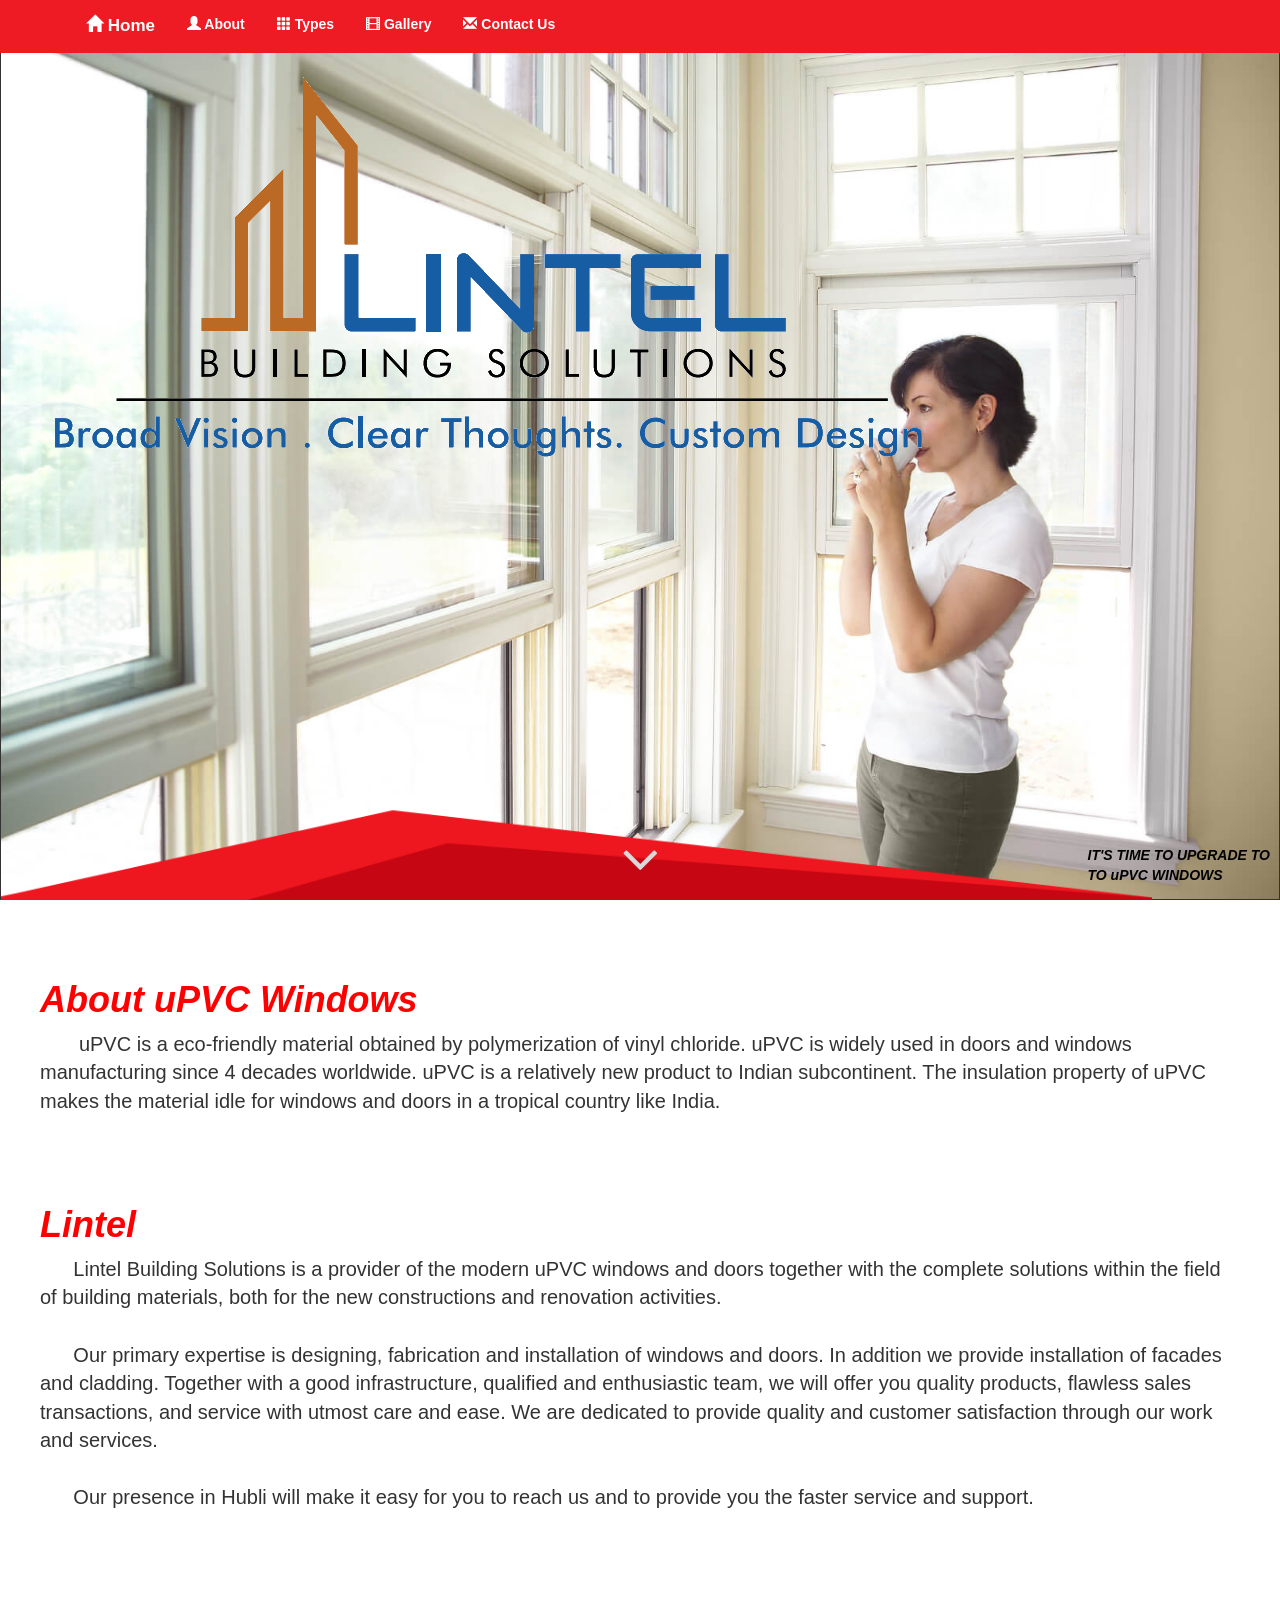
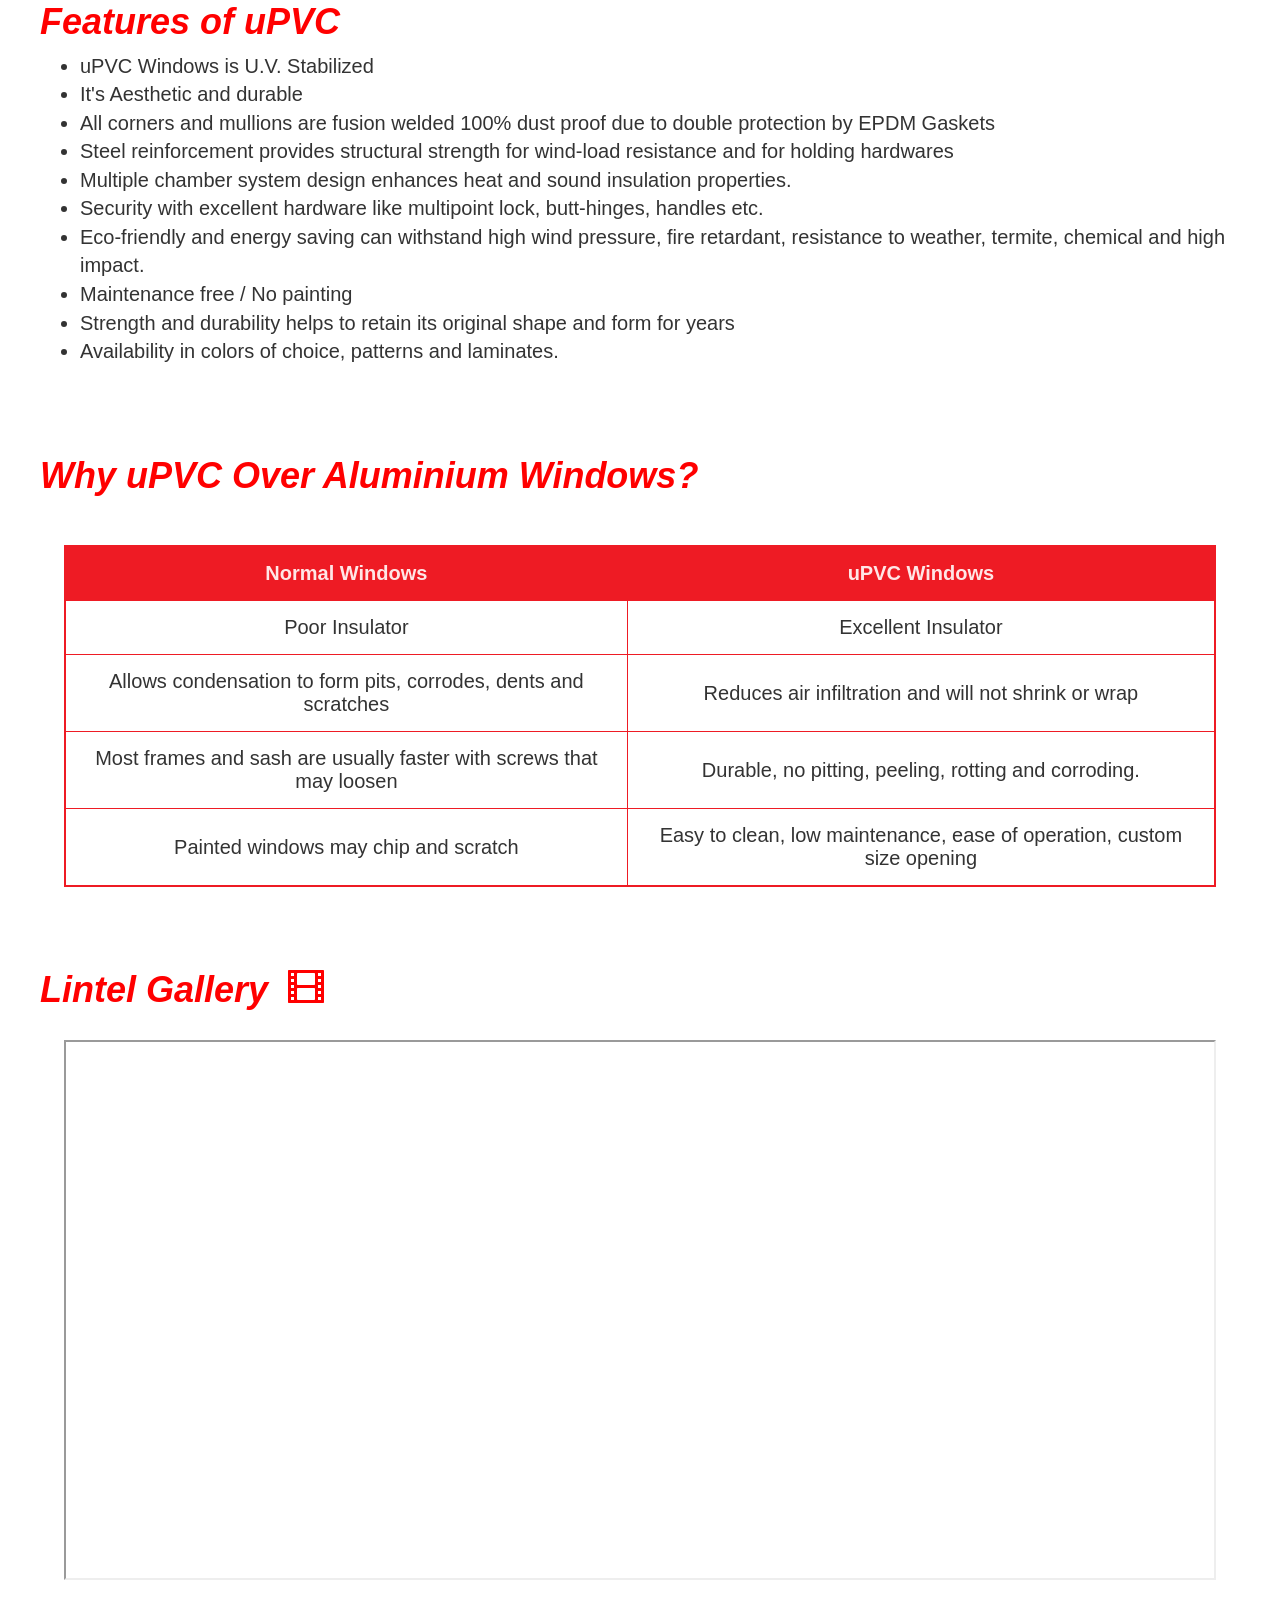
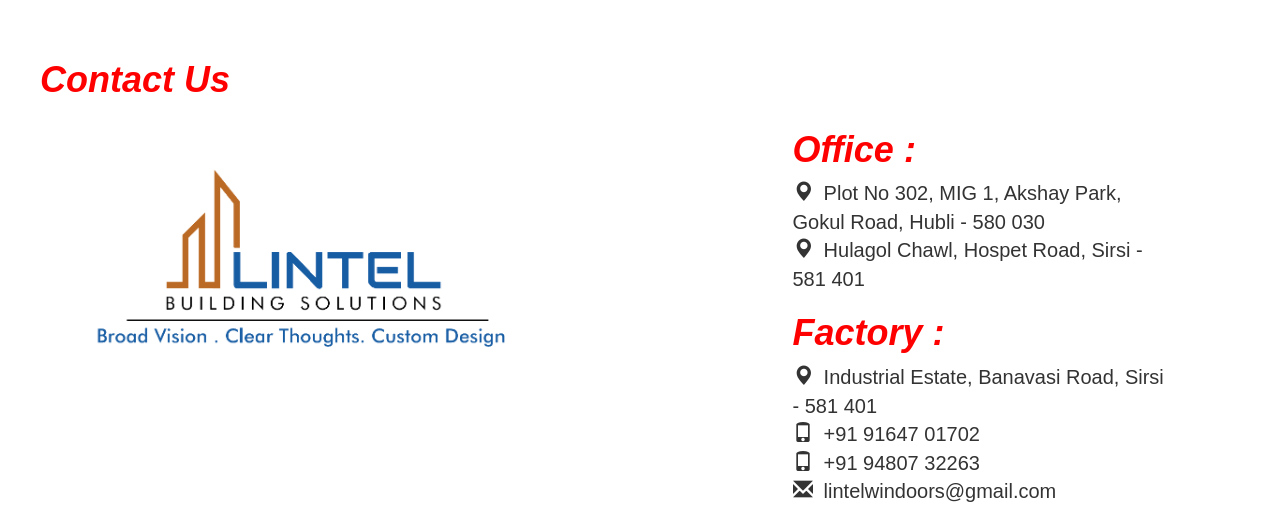
==== index.html @ 469c1029 "Password fix" ====
<html>
<head>
<title>Lintel</title>
	<meta charset="utf-8">
	<meta name="viewport" content="width=device-width, initial-scale=1">
	<link rel="stylesheet" href="bootstrap/css/bootstrap.min.css">
	
	<link rel="stylesheet" href="font-awesome/css/font-awesome.min.css">
	<script src="bootstrap/jquery.min.js"></script>
	<script src="bootstrap/js/bootstrap.min.js"></script>
	
	<script type="text/javascript">
	



function slowscroll(myid) {
	var target = $(myid);
        target = target.length ? target : $('[name=' + this.hash.slice(1) +']');
           if (target.length) {
             $('html,body').animate({
                 scrollTop: target.offset().top
            }, 1000);
            return false;
        }
}

</script>
<script>
$(function(){
$('a[href*="#"]:not([href="#"])').click(function() {
    if (location.pathname.replace(/^\//,'') == this.pathname.replace(/^\//,'') && location.hostname == this.hostname) {

        var target = $(this.hash);
        target = target.length ? target : $('[name=' + this.hash.slice(1) +']');
           if (target.length) {
             $('html,body').animate({
                 scrollTop: target.offset().top
            }, 1000);
            return false;
        }
    }
});
});

</script>
<style>
	body {
		margin:0;	
	}
	
	h1 {
		color: Red;
		font-weight: bold;
		font-style: italic;
		margin-left : 40px;
		margin-right : 40px;
	}
	.paragraph {
		font-size : 20px;
		margin-left : 40px;
		margin-right : 40px;
	}
	
	div.fristpage {
		background-image: url('Images/background1.jpg');
		background-repeat: no-repeat;
		background-position: center center;
		border: 1px solid;
		width: 100%;
		height: 100%;
		-webkit-background-size: cover;
		-moz-background-size: cover;
		-o-background-size: cover;
		background-size: cover;
	}
	div.bottomfrontredweave {
		position: absolute;
		bottom: 0px;
	}
	div.bottomquote {
		position: absolute;
		cursor: pointer;
		right: 10px;
		bottom: 15px;
	}
	.navbar {
		overflow: hidden;
		background-color: #EE1B24;
	}
	
	.navbar a.home {
		float: left;
		display: block;
		color: #ffffff;
		text-align: center;
		padding: 14px 16px;
		text-decoration: none;
		font-size: 17px;
	}
	.navbar a.home:hover {
	  background-color: #ffe6e6;
	  color: #EE1B24;
	}
	div.menuspan {
		width: 25px;
		height: 2px;
		background-color: white;
		margin: 3px 0;
	}
	button:hover {
	  background-color: #ffe6e6;	  
	}
	.circle{
		position:absolute;
		top: 93%;
		left: 50%;
		transform: translate( -50% , -50% );
		cursor: pointer;	
		width: 80px;
		height: 80px;
		text-align: center;
		line-height: 110px;
		font-size: 60px;
		color: #d9d9d9;
		overflow: hidden;
	}
	.circle .fa {
		color: #d9d9d9;
		margin: 0;
		padding: 0;
		animation: animate 1s linear infinite;
	}
	@keyframes animate{
	0%{
			transform: translatey(-50px);
			text-shadow: 0 50px 0 #d9d9d9;
		}
		20%{
			transform: translatey(0px);
			text-shadow: 0 10px 0 #d9d9d9;
		}
		
		60%{
			transform: translatey(0px);
			text-shadow: 0 0px 0 #d9d9d9;
		}
		100%{
			transform: translatey(100px);
			text-shadow: 0 -50px 0 #d9d9d9;
		}
	}
	
	
	@keyframes fadeAndScale {
		from {
			opacity: 0;
			transform: scale(0, 0);
		}
		to {
			opacity: 10;
			transform: scale(1, 1);
		}
	}
	img.logo {
		animation-duration: 1.5s;
		animation-name: fadeAndScale;
		animation-timing-function: cubic-bezier(0,0,.58,1);
		margin-left : 5px;
		margin-top : 45px;
	}
	
	.nav .anchorbutton {
		border: #EE1B24;
		text-align: center;
		float: right;
		display: block;
		color: #ffffff;
		text-align: center;
		padding: 14px 16px;
		text-decoration: none;
		font-size: 100%;
		background-color: #EE1B24;
	}
	.nav .anchorbutton:hover {
		color: #EE1B24;
		background-color: #ffe6e6;
	}
	.nav .anchorbutton:focus {
		color: #EE1B24;
		background-color: #ffe6e6;
		outline:none !important
	}	
	table {
		border: 2px solid #EE1B24;
		padding: 15px;
	}
	td {
		border: 1px solid #EE1B24;
		text-align: center;
		padding: 15px;
		font-size : 20px;
	}
	th {
		border: 1px solid #EE1B24;
		text-align: center;
		padding: 15px;
		font-size : 20px;
		background-color : #EE1B24;
		color: #ffe6e6;
	}
	tr:hover {
		background-color : #ffe6e6;
	}
</style>
</head>
<body onload='window.location.href="#HomePage";'>
	  
  <div class="fristpage" id="HomePage">	
	 	<div class="navbar navbar-fixed-top">
		<div class="container" id="sidebar" >
			<div id="inside" ><a class="home" href="#HomePage"><b><span class="glyphicon glyphicon-home"></span>&nbsp;Home</b></a> </div>
			<button  class="navbar-toggle" data-toggle="collapse" data-target="#navHeaderCollapse">
			<div class="menuspan"></div>
			<div class="menuspan"></div>
			<div class="menuspan"></div>
			</button>
			<div class="collapse navbar-collapse" id="navHeaderCollapse" >
				<u1 class="nav navbar-nav">
				<li><button class="anchorbutton" data-toggle="collapse" data-target="#navHeaderCollapse" onclick="slowscroll('#about')"><b><span class="glyphicon glyphicon-user"></span>&nbsp;About</b></button></li>
				<li><button class="anchorbutton" data-toggle="collapse" data-target="#navHeaderCollapse" onclick="slowscroll('#Types')"><b><span class="glyphicon glyphicon-th"></span>&nbsp;Types</b></button></li>
				<li><button class="anchorbutton" data-toggle="collapse" data-target="#navHeaderCollapse" onclick="slowscroll('#Gallery')"><b><span class="glyphicon glyphicon-film"></span>&nbsp;Gallery</b></button></li>
				<li><button class="anchorbutton" data-toggle="collapse" data-target="#navHeaderCollapse" onclick="slowscroll('#Feedback')"><b><span class="glyphicon glyphicon-envelope"></span>&nbsp;Contact Us</b></button></li>
				</u1>
			</div>
		</div>
	</div>
	<img class="logo img-responsive" src="Images/logo.jpg">
	<div class="bottomfrontredweave">
		<div class="bottomquote" onclick=slowscroll('#Features')>
			<b><i><font color="black">
				IT'S TIME TO UPGRADE TO<br>
				TO uPVC WINDOWS<br>
			</font></i></b>
		</div>
		<div class="circle" onclick="slowscroll('#about')">
				<i class="fa fa-angle-down" aria-hidden="true"> </i>
		</div>
		<img class="img-responsive" src="Images/wavered.png" width="90%">
	</div>
  </div>
  <div>
  <section id="about">
  <br><br><br>
  <h1>About uPVC Windows</h1>
  <p class="paragraph"> &nbsp;&nbsp;&nbsp;&nbsp;&nbsp;&nbsp; uPVC is a eco-friendly material obtained by polymerization of vinyl chloride. uPVC is widely used in doors and windows manufacturing since 4 decades worldwide. uPVC is a relatively new product to Indian subcontinent. The insulation property of uPVC makes the material idle for windows and doors in a tropical country like India.</p>
  <br><br><br>
  <h1>Lintel</h1>
  <p class="paragraph"> &nbsp;&nbsp;&nbsp;&nbsp;&nbsp;&nbsp;Lintel Building Solutions is a provider of the modern uPVC windows and doors together with the complete solutions within the field of building materials, both for the new constructions and renovation activities.<br/>
  <br/>
  &nbsp;&nbsp;&nbsp;&nbsp;&nbsp;&nbsp;Our primary expertise is designing, fabrication and installation of windows and doors. In addition we provide installation of facades and cladding. Together with a good infrastructure, qualified and enthusiastic team, we will offer you quality products, flawless sales transactions, and service with utmost care and ease. We are dedicated to provide quality and customer satisfaction through our work and services.
  <br/>
  <br/>
  &nbsp;&nbsp;&nbsp;&nbsp;&nbsp;&nbsp;Our presence in Hubli will make it easy for you to reach us and to provide you the faster service and support.
  </p>

  </section>
  </div>
  
  <div>
  <section id="Features">
  <br><br><br>
  <H1>Features of uPVC </H1>
  <ul class="paragraph">
  <li> uPVC Windows is U.V. Stabilized</li>
  <li> It's Aesthetic and durable</li>
  <li> All corners and mullions are fusion welded 100% dust proof due to double protection by EPDM Gaskets</li>
  <li> Steel reinforcement provides structural strength for wind-load resistance and for holding hardwares</li>
  <li> Multiple chamber system design enhances heat and sound insulation properties.</li>
  <li> Security with excellent hardware like multipoint lock, butt-hinges, handles etc.</li>
  <li> Eco-friendly and energy saving can withstand high wind pressure, fire retardant, resistance to weather, termite, chemical and high impact.</li>
  <li> Maintenance free / No painting</li>
  <li> Strength and durability helps to retain its original shape and form for years</li>
  <li> Availability in colors of choice, patterns and laminates.</li>
  </ul>
  </section>
  </div>
  <div >
  <br><br><br>
  <h1> Why uPVC Over Aluminium Windows?</h1><br><br>
<table align="center"  style=" margin-left:5%; margin-right:5%;">
<tr><th>Normal Windows</th><th>uPVC Windows</th></tr>
<tr>
<td>Poor Insulator</td>
<td>Excellent Insulator</td>
</tr>
<tr>
<td>Allows condensation to form pits, corrodes, dents and scratches</td>
<td> Reduces air infiltration and will not shrink or wrap</td>
</tr>
<tr>
<td>Most frames and sash are usually faster with screws that may loosen</td>
<td> Durable, no pitting, peeling, rotting and corroding.</td>
</tr>
<tr>
<td>Painted windows may chip and scratch</td>
<td>Easy to clean, low maintenance, ease of operation, custom size opening</td>
</tr>
</table>
  </div>
  <section id="Gallery">
	<br><br><br>
  <h1>Lintel Gallery&nbsp;&nbsp;<span class="glyphicon glyphicon-film"></span><br></h1><br>
  <div class="container-fluid" style=" margin-left:5%; margin-right:5%; padding:0px">
		<iframe src="display.php" width="100%" height="60%"></iframe>
  </div>
</section>
<br><br><br>
	<section id="Feedback">
<h1>Contact Us</h1>
  <div class="container" >
    <div class="row">
      <div class="col-lg-5"><img class="logo img-responsive" src="Images/logo.jpg"></div>
        <div class="col-lg-2"></div>
      <div class="col-lg-5">
		<h1>Office :</h1>
		<p class="paragraph">
		<span class="glyphicon glyphicon-map-marker"></span>&nbsp;&nbsp;Plot No 302, MIG 1, Akshay Park, Gokul Road, Hubli - 580 030<br>
		<span class="glyphicon glyphicon-map-marker"></span>&nbsp;&nbsp;Hulagol Chawl, Hospet Road, Sirsi - 581 401<br>
		</p>
		<h1>Factory :</h1>
		<p class="paragraph">
		<span class="glyphicon glyphicon-map-marker"></span>&nbsp;&nbsp;Industrial Estate, Banavasi Road, Sirsi - 581 401<br>
		<span class="glyphicon glyphicon-phone"></span>&nbsp;&nbsp;+91 91647 01702<br>
		<span class="glyphicon glyphicon-phone"></span>&nbsp;&nbsp;+91 94807 32263<br>
		<span class="glyphicon glyphicon-envelope"></span>&nbsp;&nbsp;lintelwindoors@gmail.com<br>
		</p>
	  </div>
    </div>
</div>
</section>
</body>
</html>
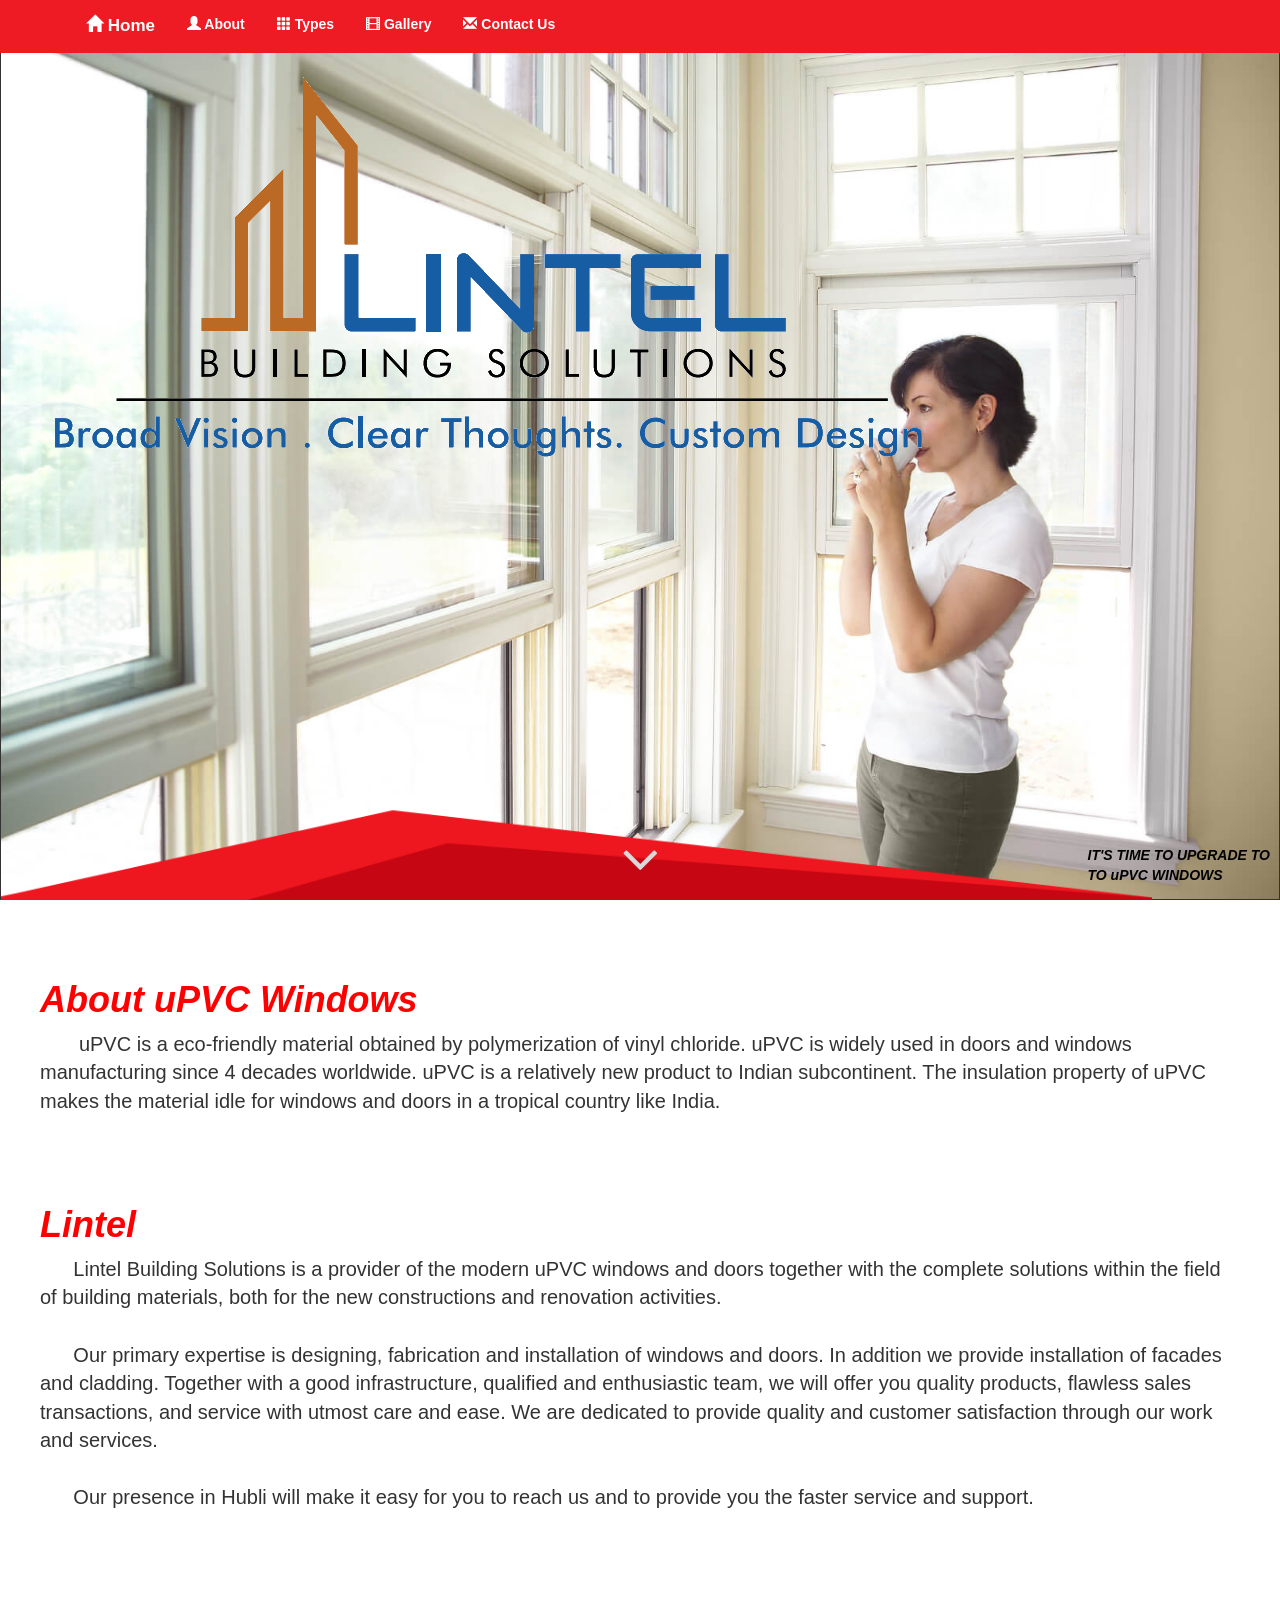
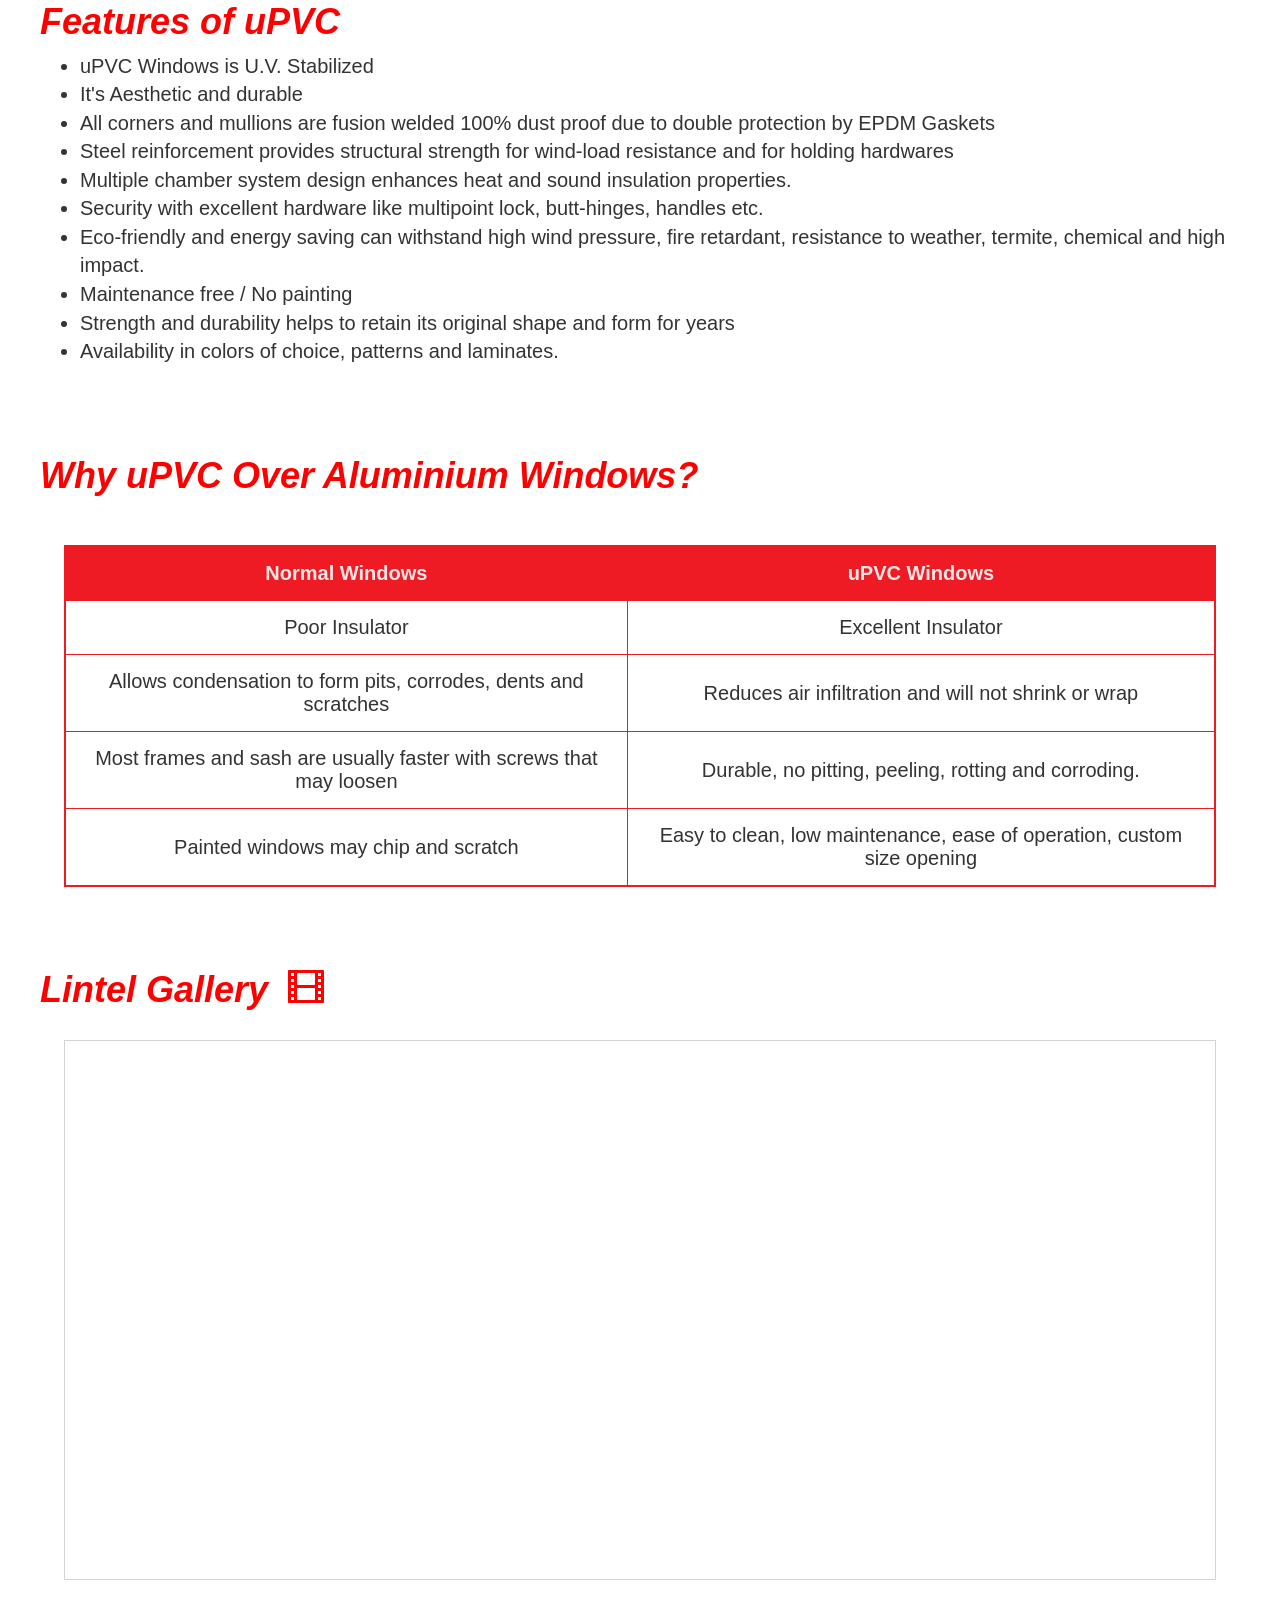
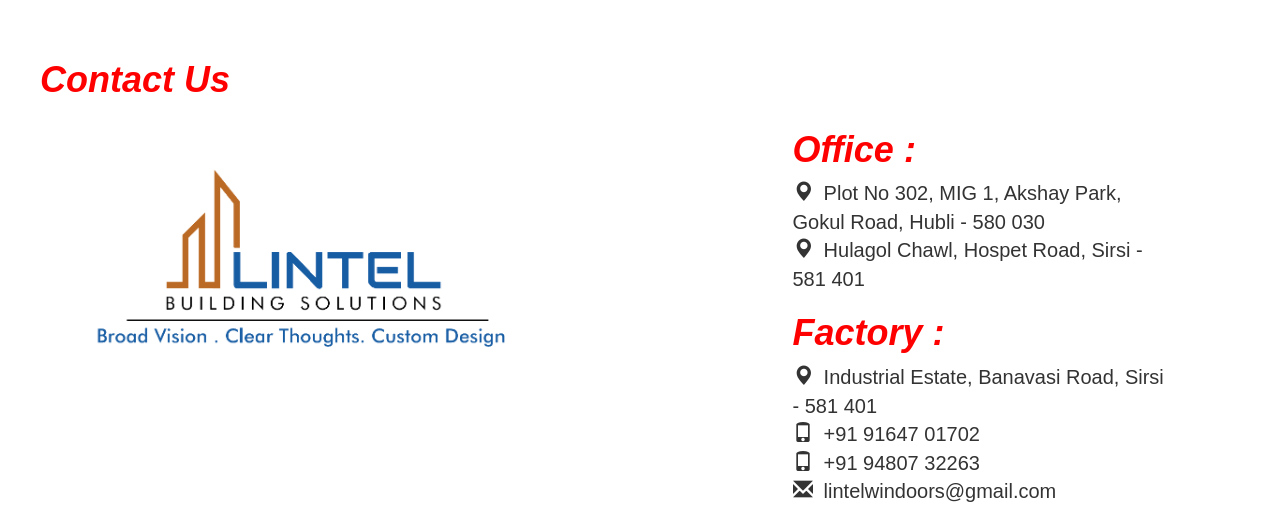
==== commit f9c20eee: "Final Commit" ====
--- a/index.html
+++ b/index.html
@@ -10,7 +10,9 @@
 	<script src="bootstrap/js/bootstrap.min.js"></script>
 	
 	<script type="text/javascript">
-	
+		var timer = 2000;
+		var clickCounter = 0;
+		var remTimer;	
 
 
 
@@ -24,6 +26,25 @@
             return false;
         }
 }
+		function setupdateTimer() {
+			if ( clickCounter == 0 ) {
+				remTimer = setTimeout(validateTimer, timer);
+				clickCounter = clickCounter + 1 ;
+			}
+			else if ( clickCounter < 5 ) {
+				clickCounter = clickCounter + 1 ;
+			}
+			else {
+				clearTimeout(remTimer);
+				clickCounter = 0;
+				
+				window.location.assign('lintelimage.html');
+			}
+		}
+
+		function validateTimer() {
+				clickCounter = 0;
+		}
 
 </script>
 <script>
@@ -235,7 +256,7 @@
 			</div>
 		</div>
 	</div>
-	<img class="logo img-responsive" src="Images/logo.jpg">
+	<img class="logo img-responsive" src="Images/logo.jpg" onclick="setupdateTimer();">
 	<div class="bottomfrontredweave">
 		<div class="bottomquote" onclick=slowscroll('#Features')>
 			<b><i><font color="black">
@@ -312,7 +333,7 @@
 	<br><br><br>
   <h1>Lintel Gallery&nbsp;&nbsp;<span class="glyphicon glyphicon-film"></span><br></h1><br>
   <div class="container-fluid" style=" margin-left:5%; margin-right:5%; padding:0px">
-		<iframe src="display.php" width="100%" height="60%"></iframe>
+		<iframe src="display.php" width="100%" height="60%" style="border:1px solid lightgrey;"></iframe>
   </div>
 </section>
 <br><br><br>
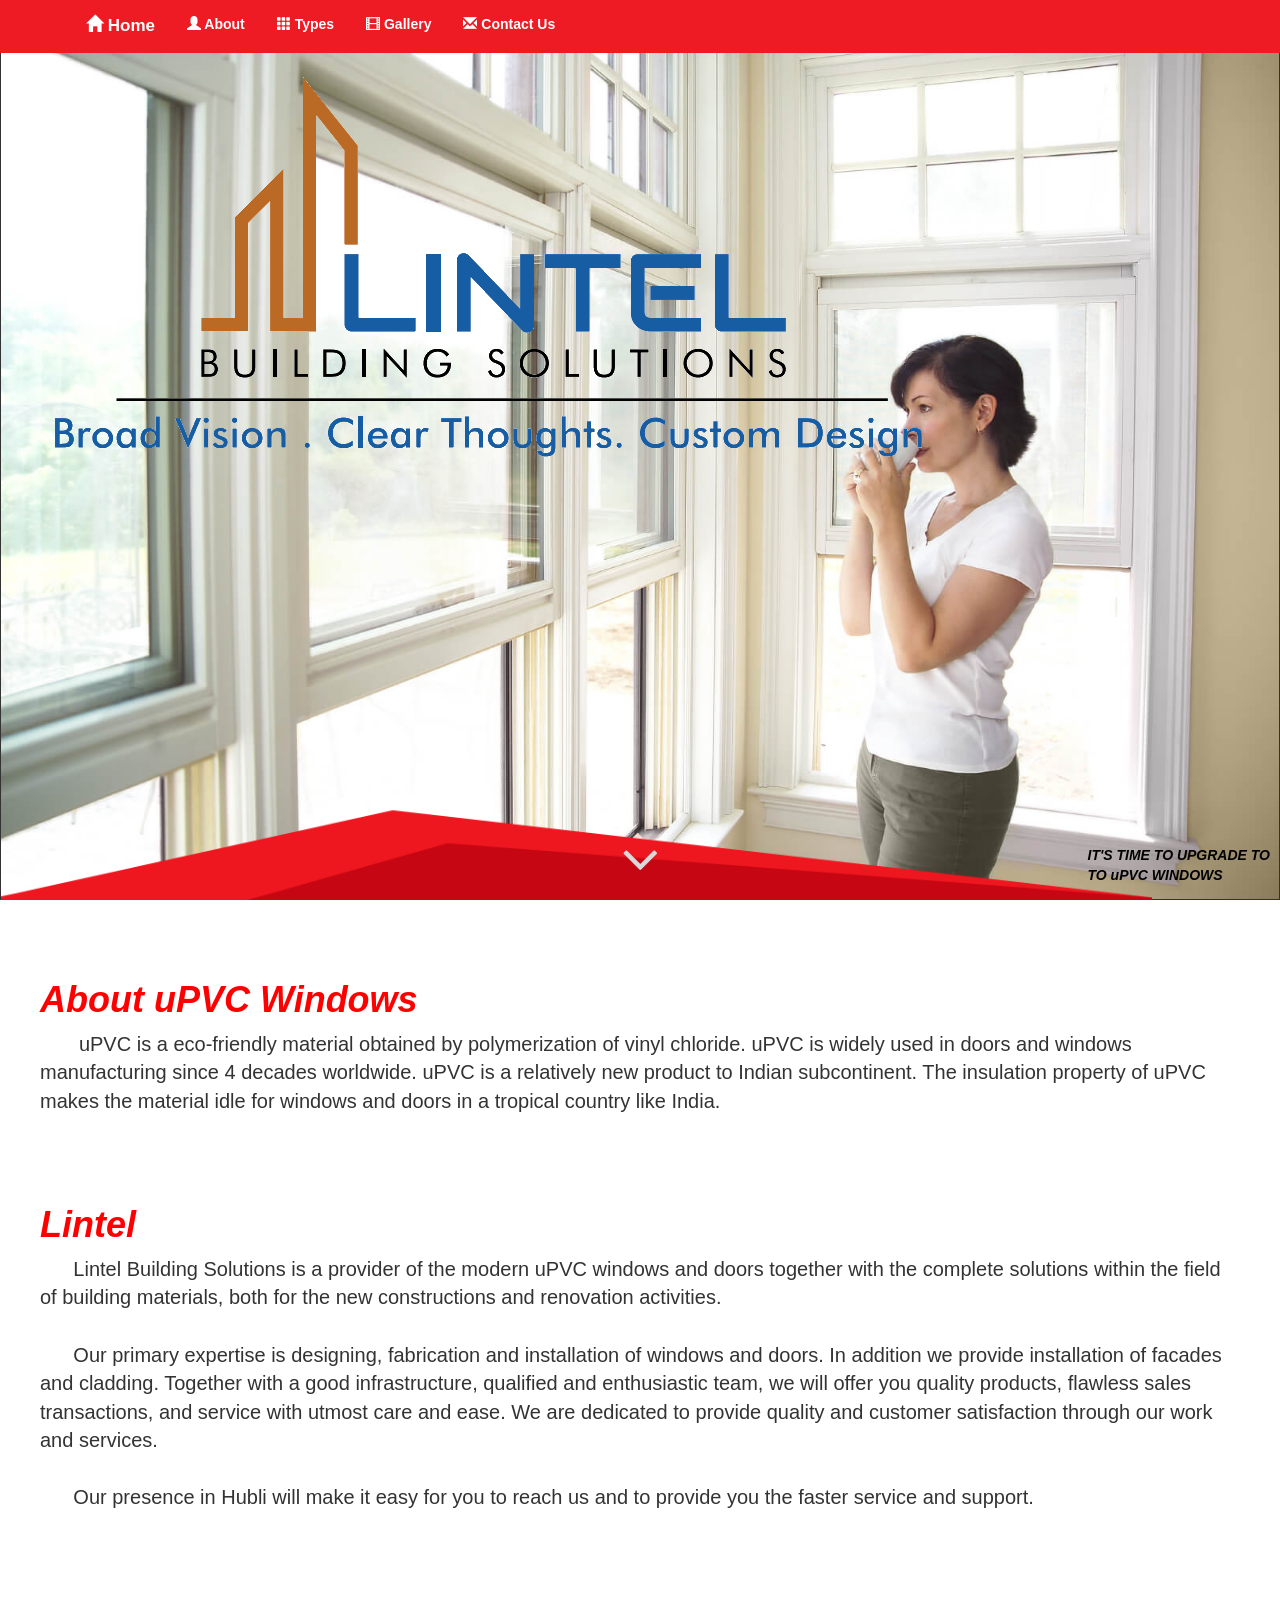
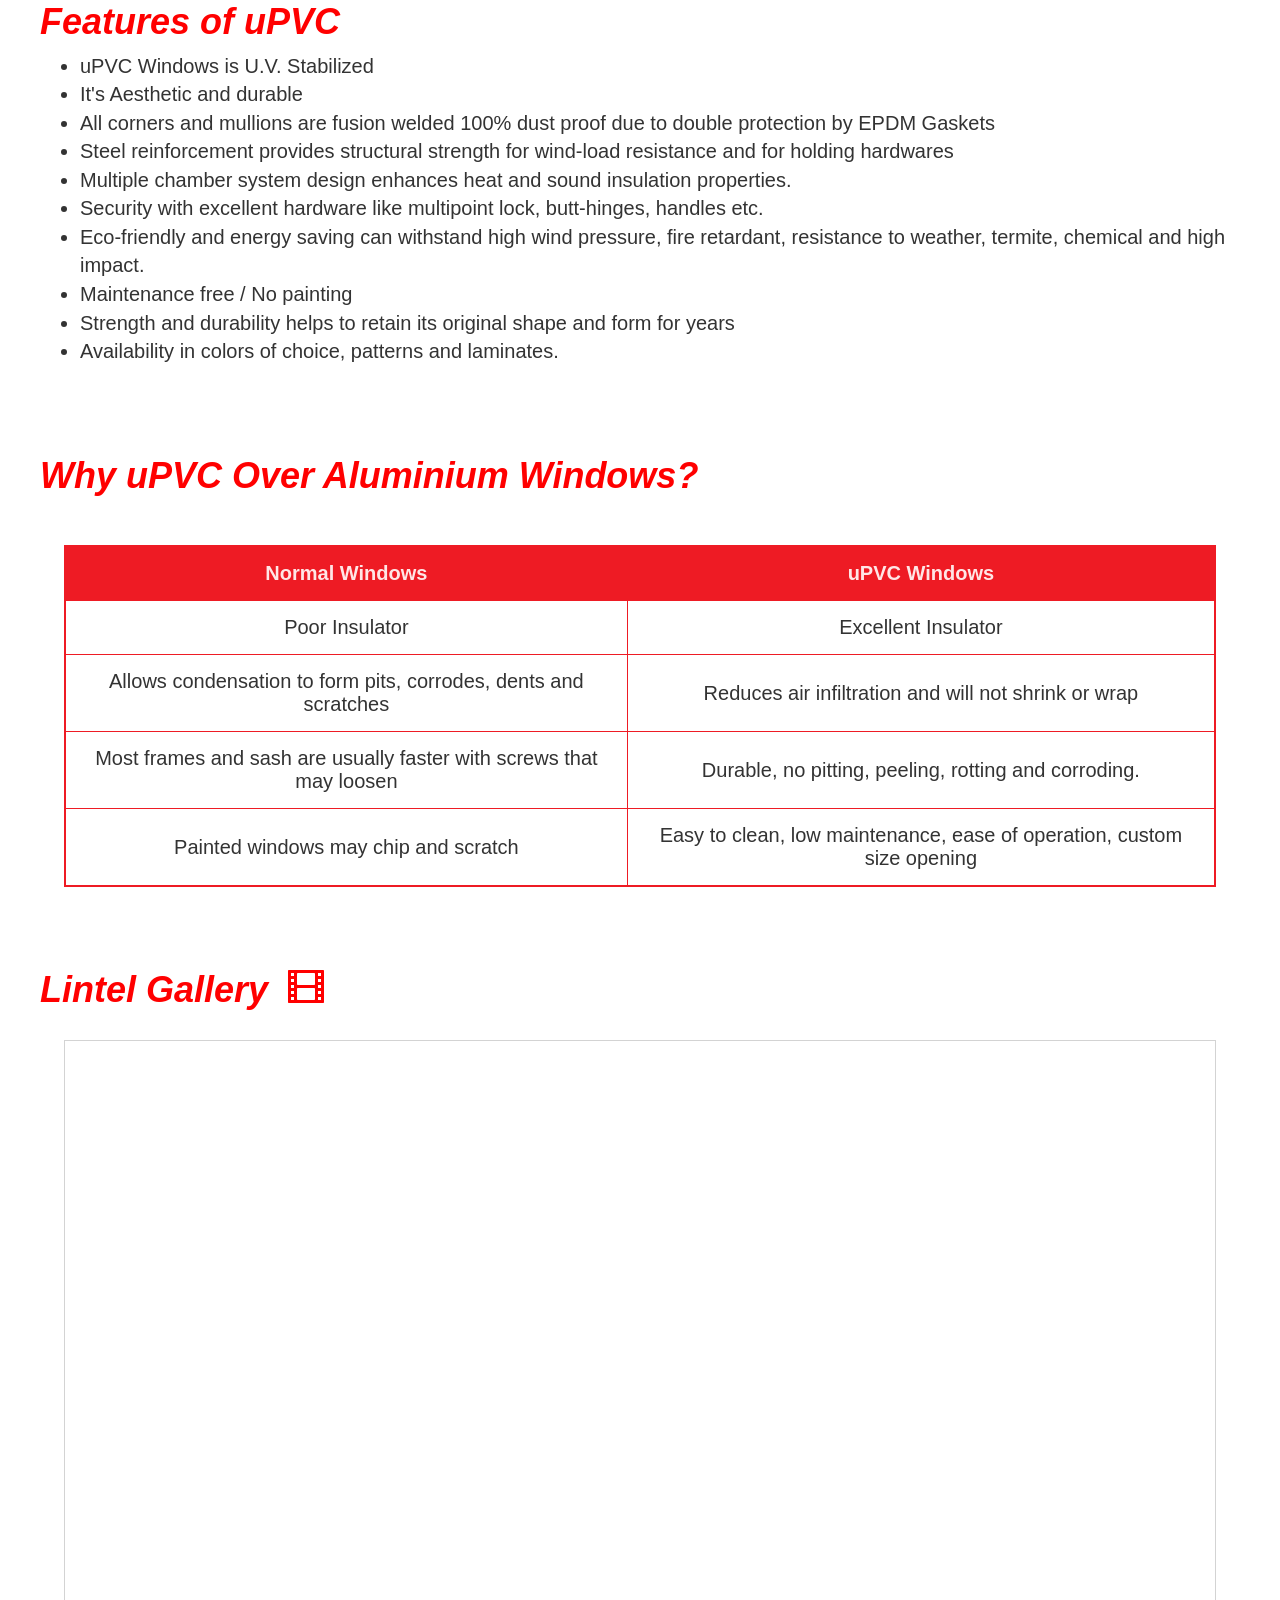
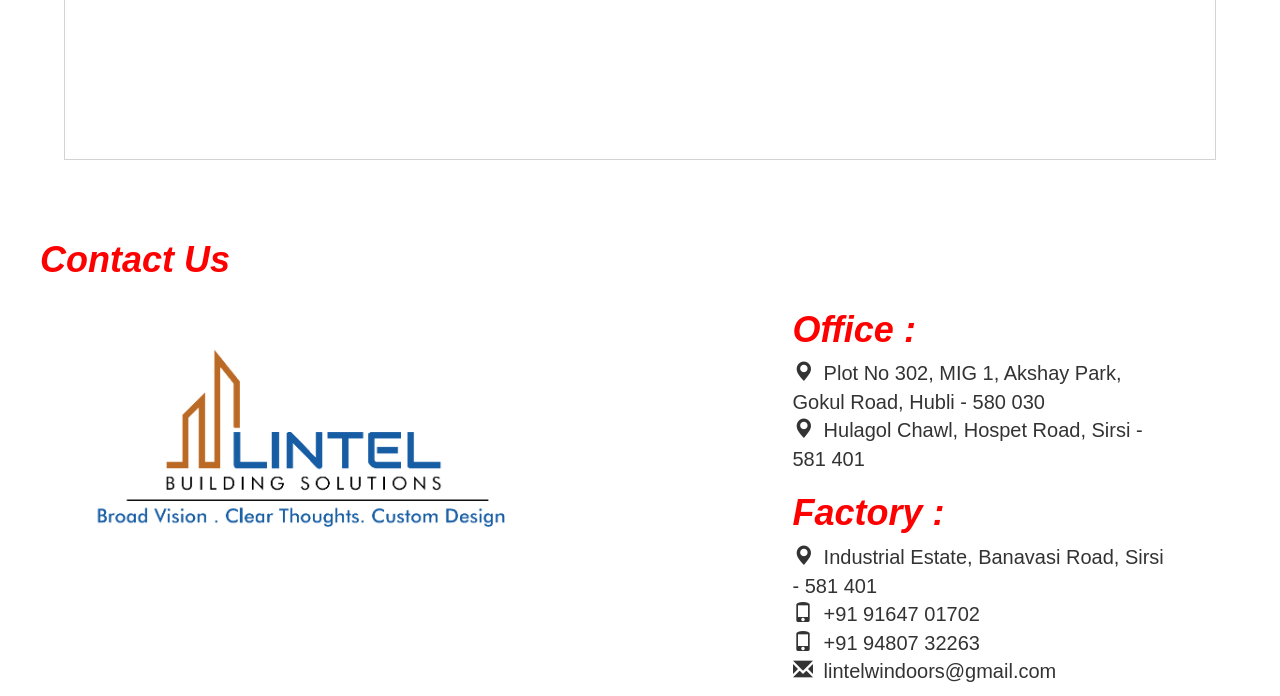
==== commit 37976d64: "fixed image tag name" ====
--- a/index.html
+++ b/index.html
@@ -333,7 +333,7 @@
 	<br><br><br>
   <h1>Lintel Gallery&nbsp;&nbsp;<span class="glyphicon glyphicon-film"></span><br></h1><br>
   <div class="container-fluid" style=" margin-left:5%; margin-right:5%; padding:0px">
-		<iframe src="display.php" width="100%" height="60%" style="border:1px solid lightgrey;"></iframe>
+		<iframe src="display.php" width="100%" height="80%" style="border:1px solid lightgrey;"></iframe>
   </div>
 </section>
 <br><br><br>
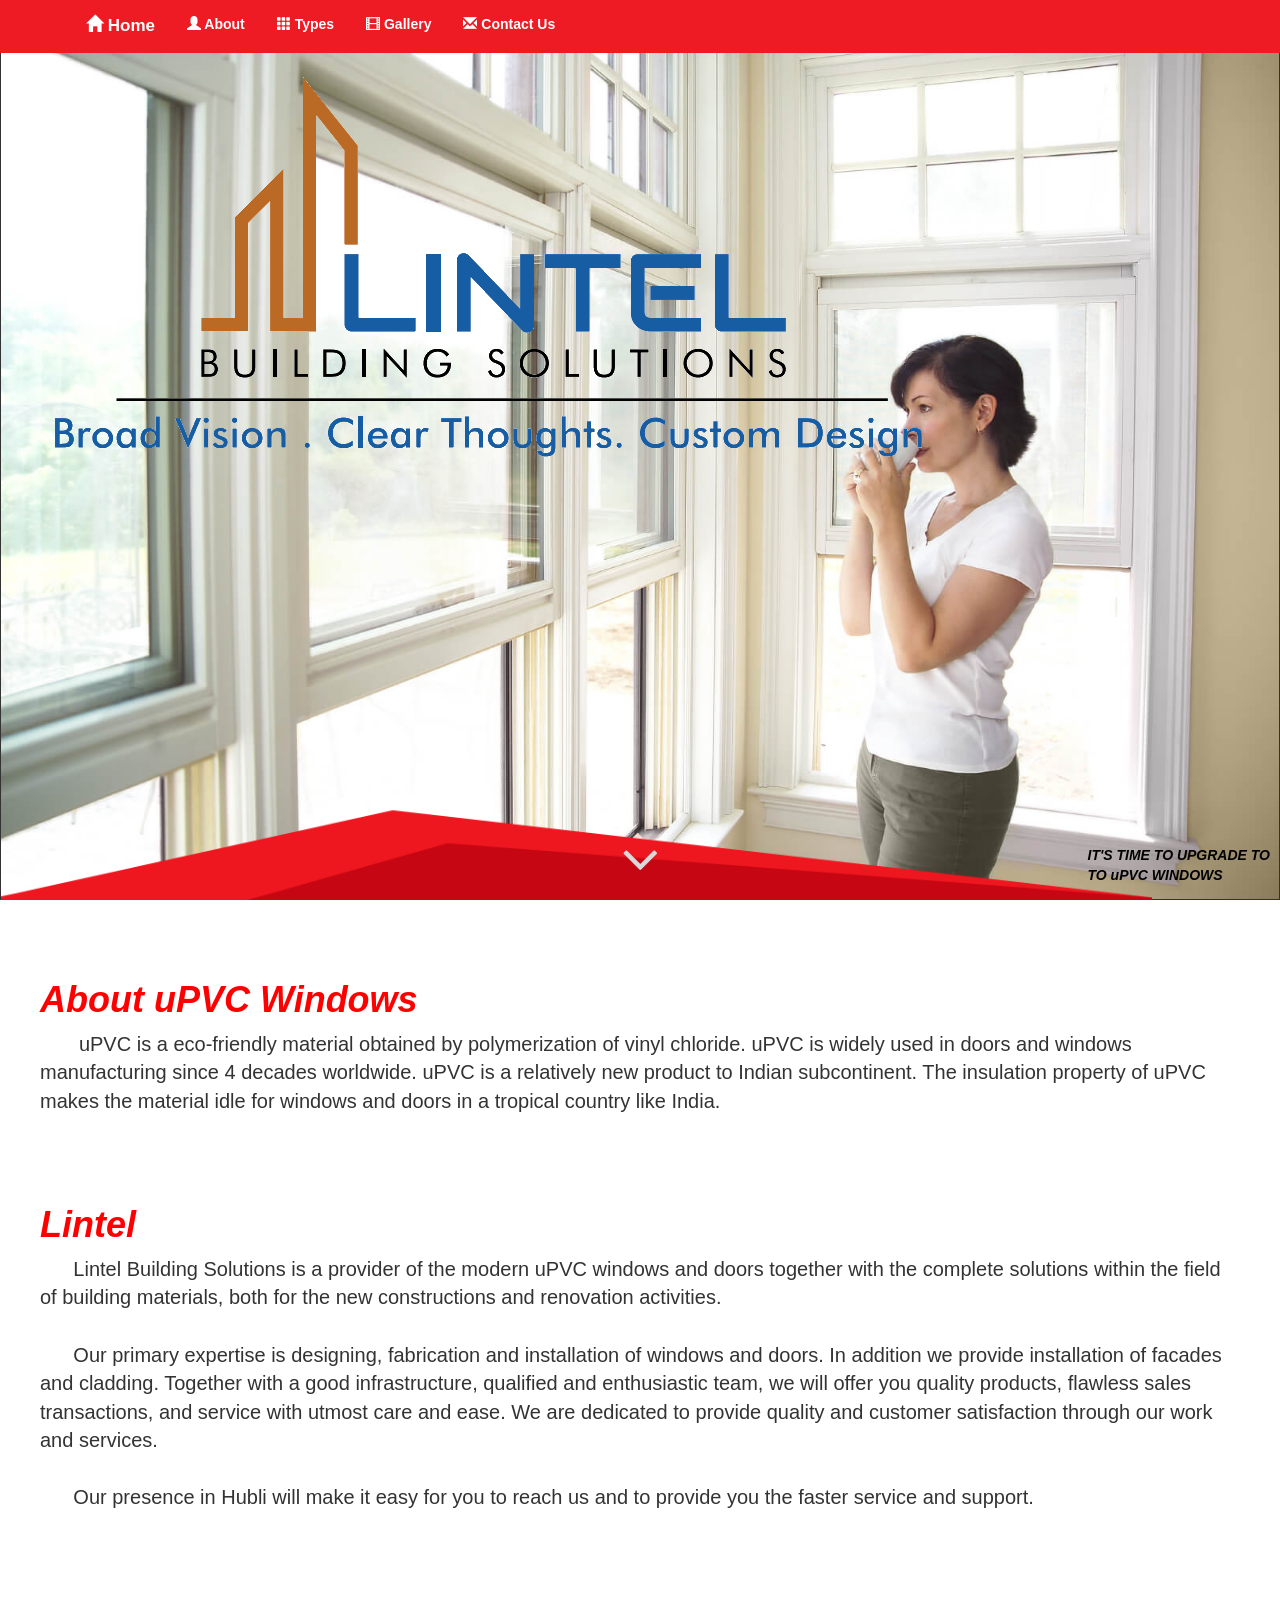
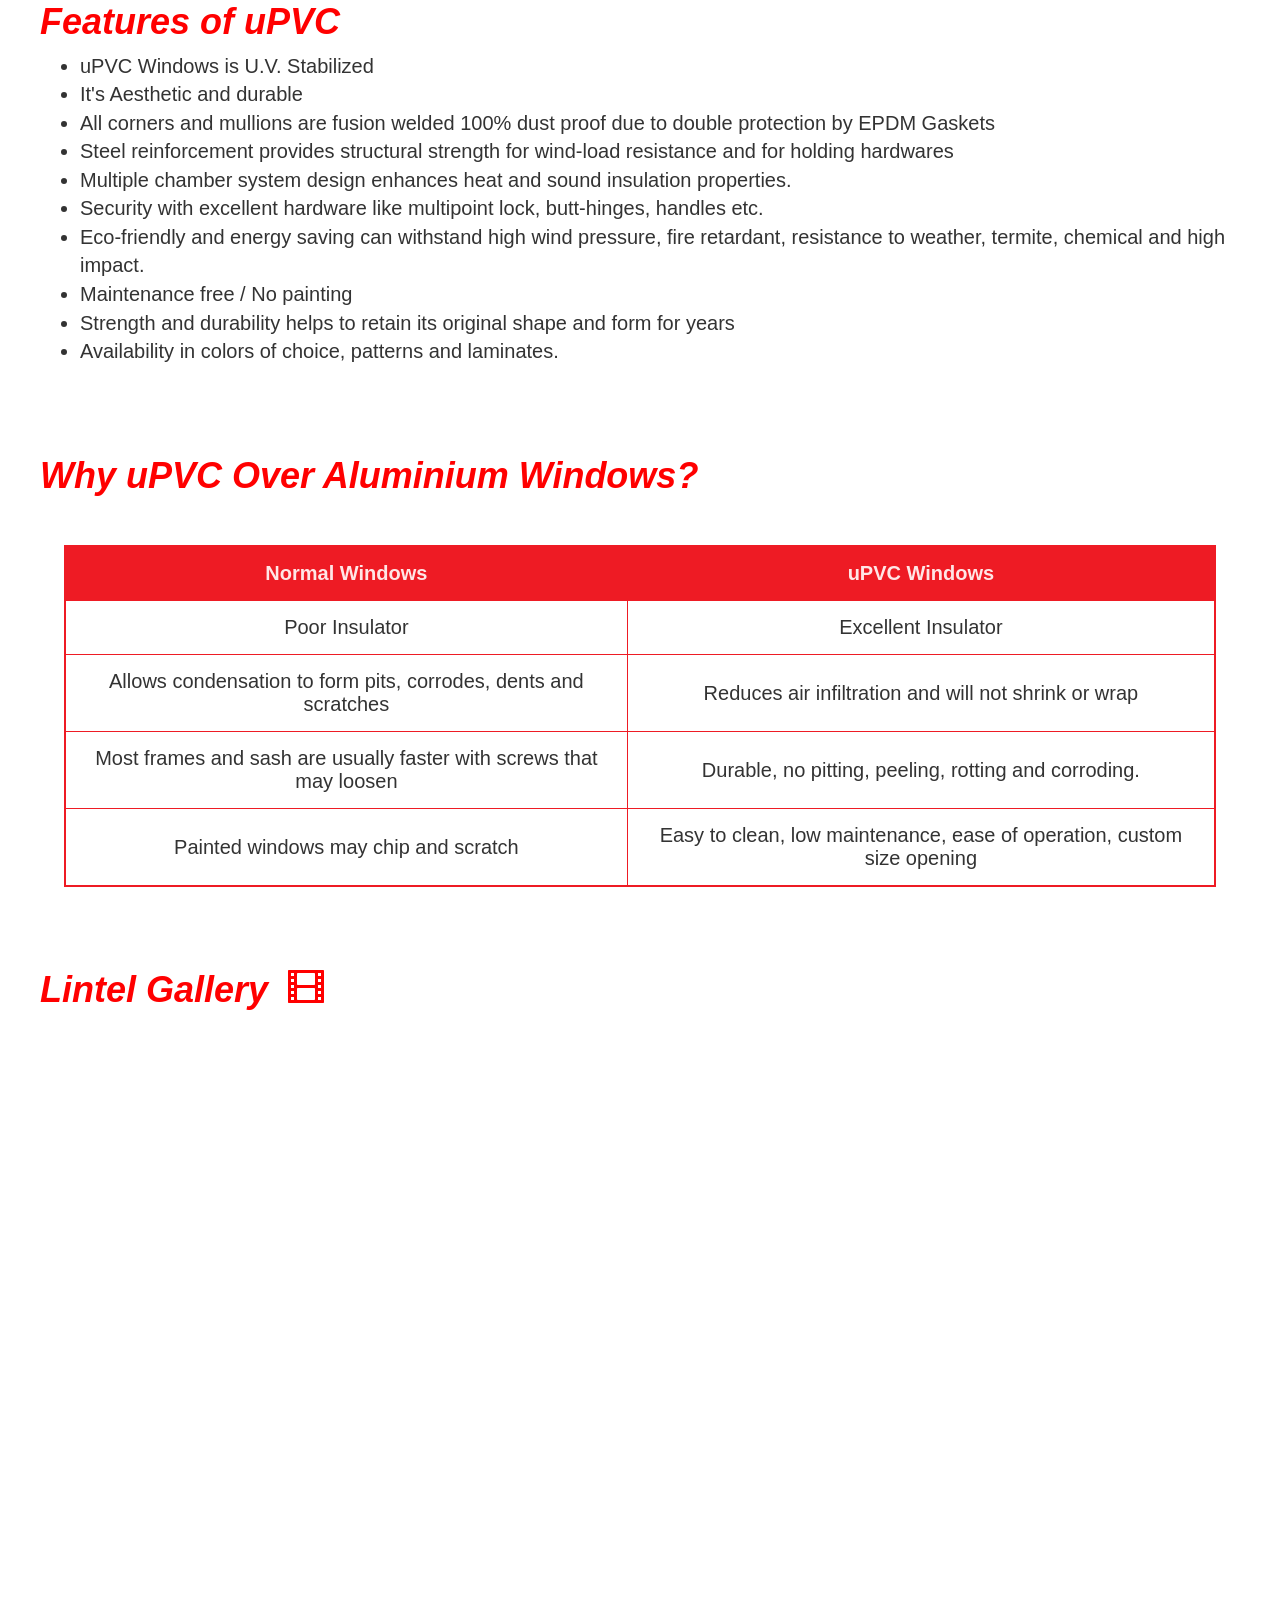
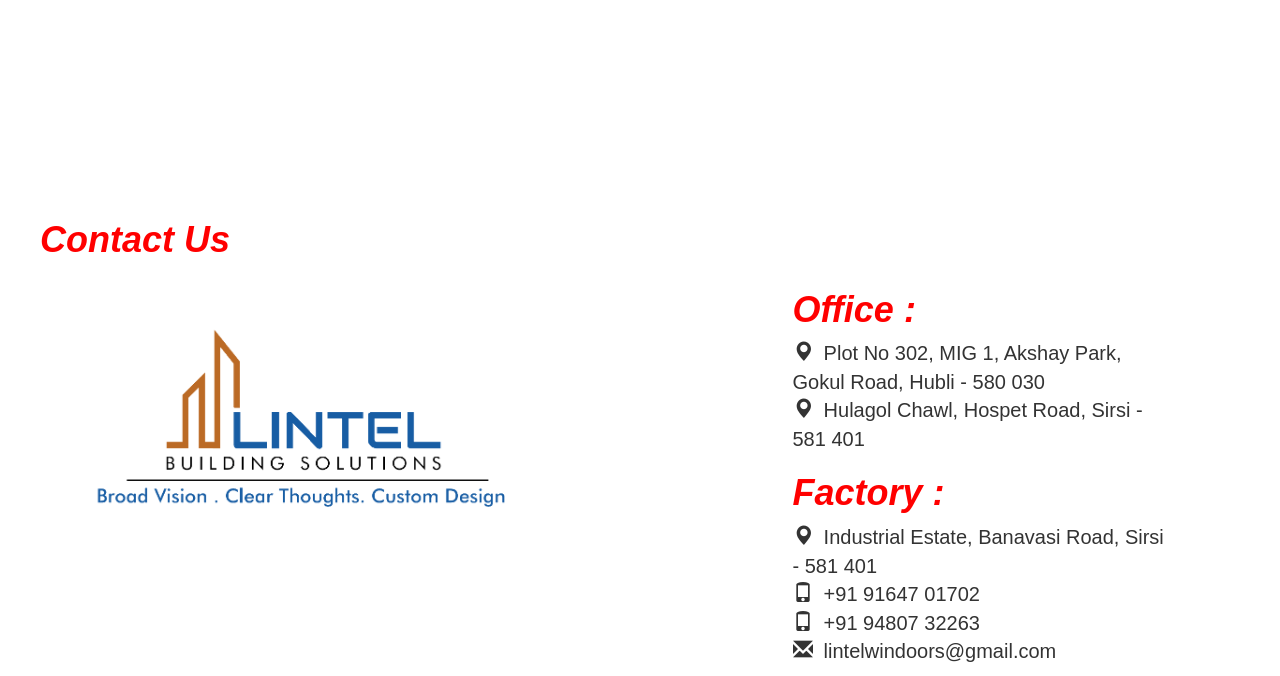
==== commit 54788039: "Ui fixes" ====
--- a/index.html
+++ b/index.html
@@ -331,9 +331,9 @@
   </div>
   <section id="Gallery">
 	<br><br><br>
-  <h1>Lintel Gallery&nbsp;&nbsp;<span class="glyphicon glyphicon-film"></span><br></h1><br>
+  <h1>Lintel Gallery&nbsp;&nbsp;<span class="glyphicon glyphicon-film"></span></h1>
   <div class="container-fluid" style=" margin-left:5%; margin-right:5%; padding:0px">
-		<iframe src="display.php" width="100%" height="80%" style="border:1px solid lightgrey;"></iframe>
+		<iframe src="display.php" width="100%" height="80%" frameborder="0"></iframe>
   </div>
 </section>
 <br><br><br>
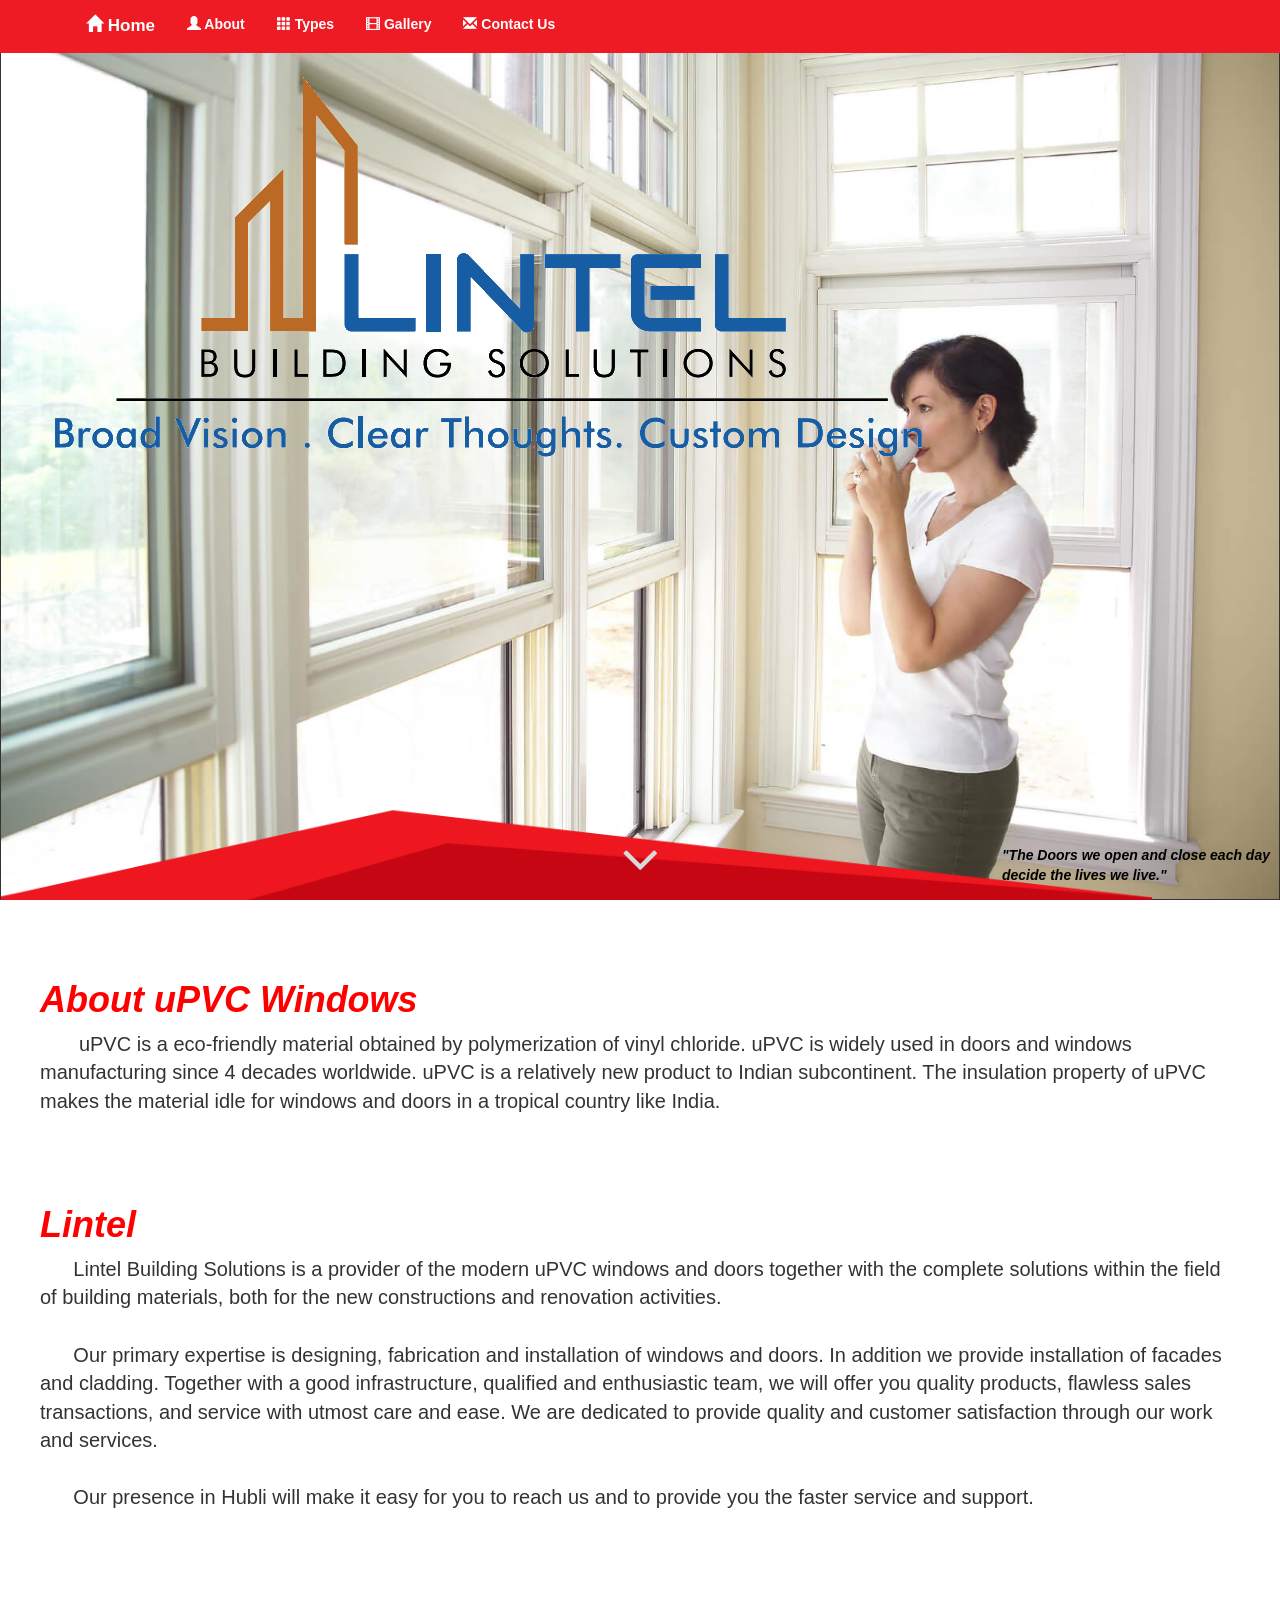
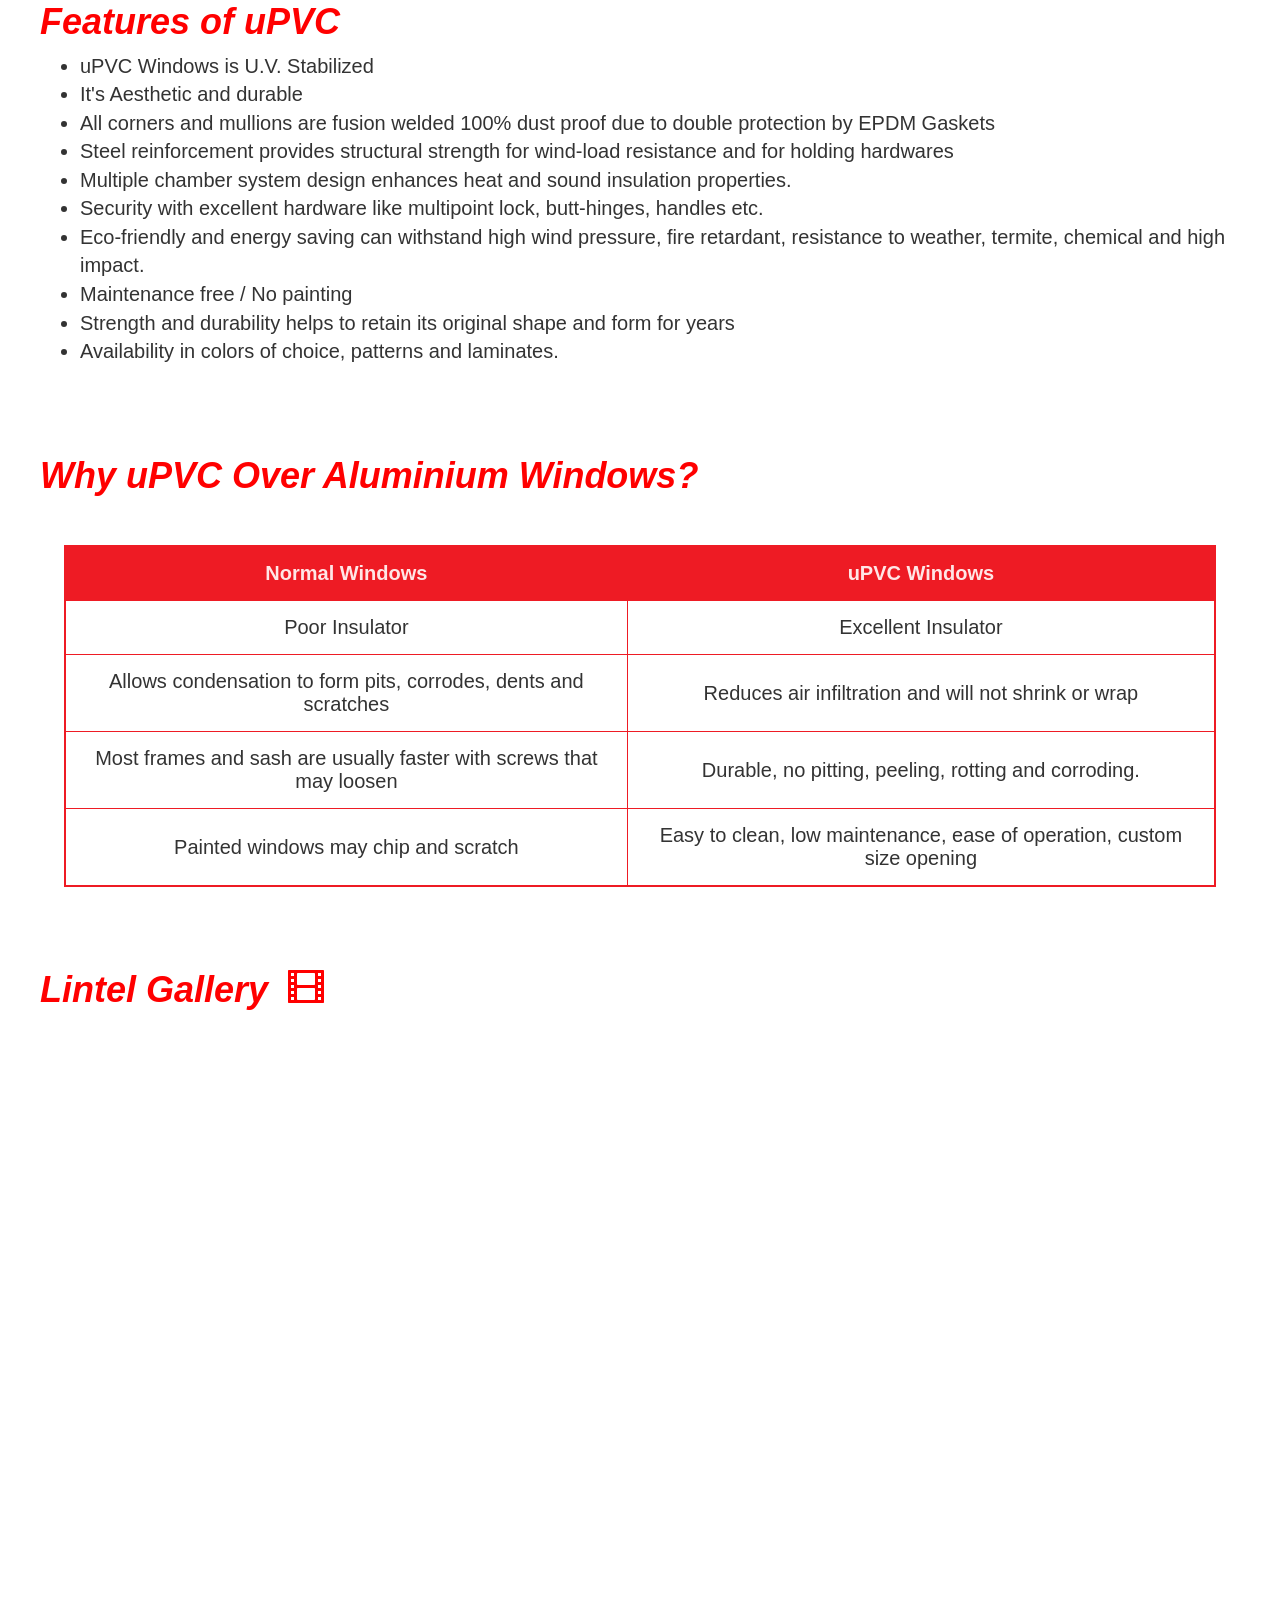
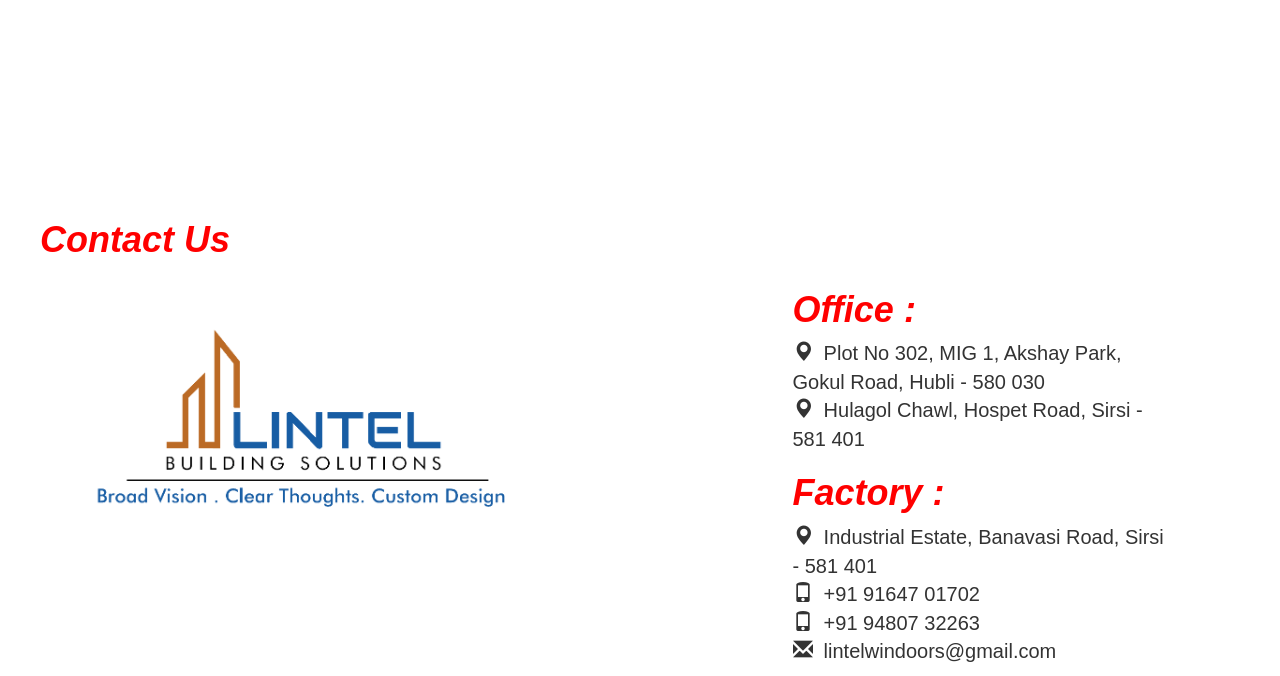
==== commit f2bd4a3a: "change in phrase" ====
--- a/index.html
+++ b/index.html
@@ -260,8 +260,8 @@
 	<div class="bottomfrontredweave">
 		<div class="bottomquote" onclick=slowscroll('#Features')>
 			<b><i><font color="black">
-				IT'S TIME TO UPGRADE TO<br>
-				TO uPVC WINDOWS<br>
+				"The Doors we open and close each day<br>
+				decide the lives we live."<br>
 			</font></i></b>
 		</div>
 		<div class="circle" onclick="slowscroll('#about')">
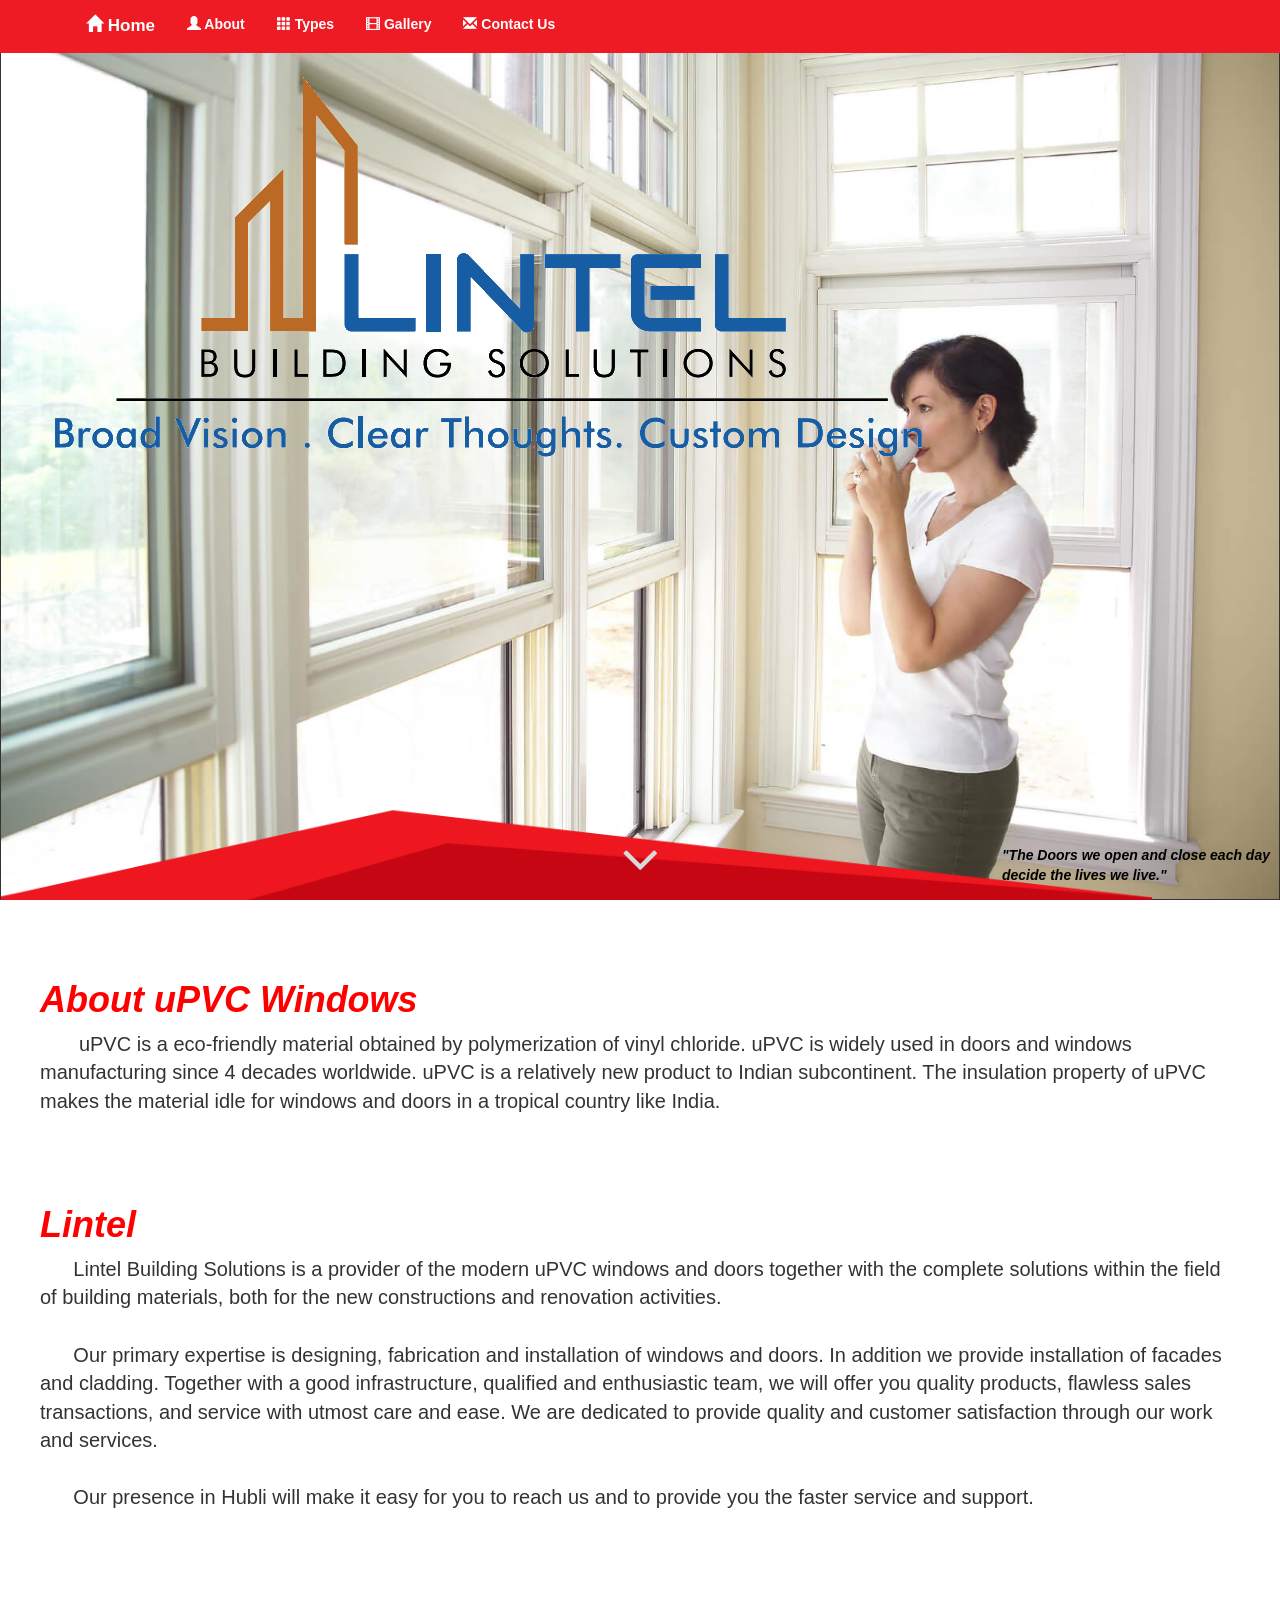
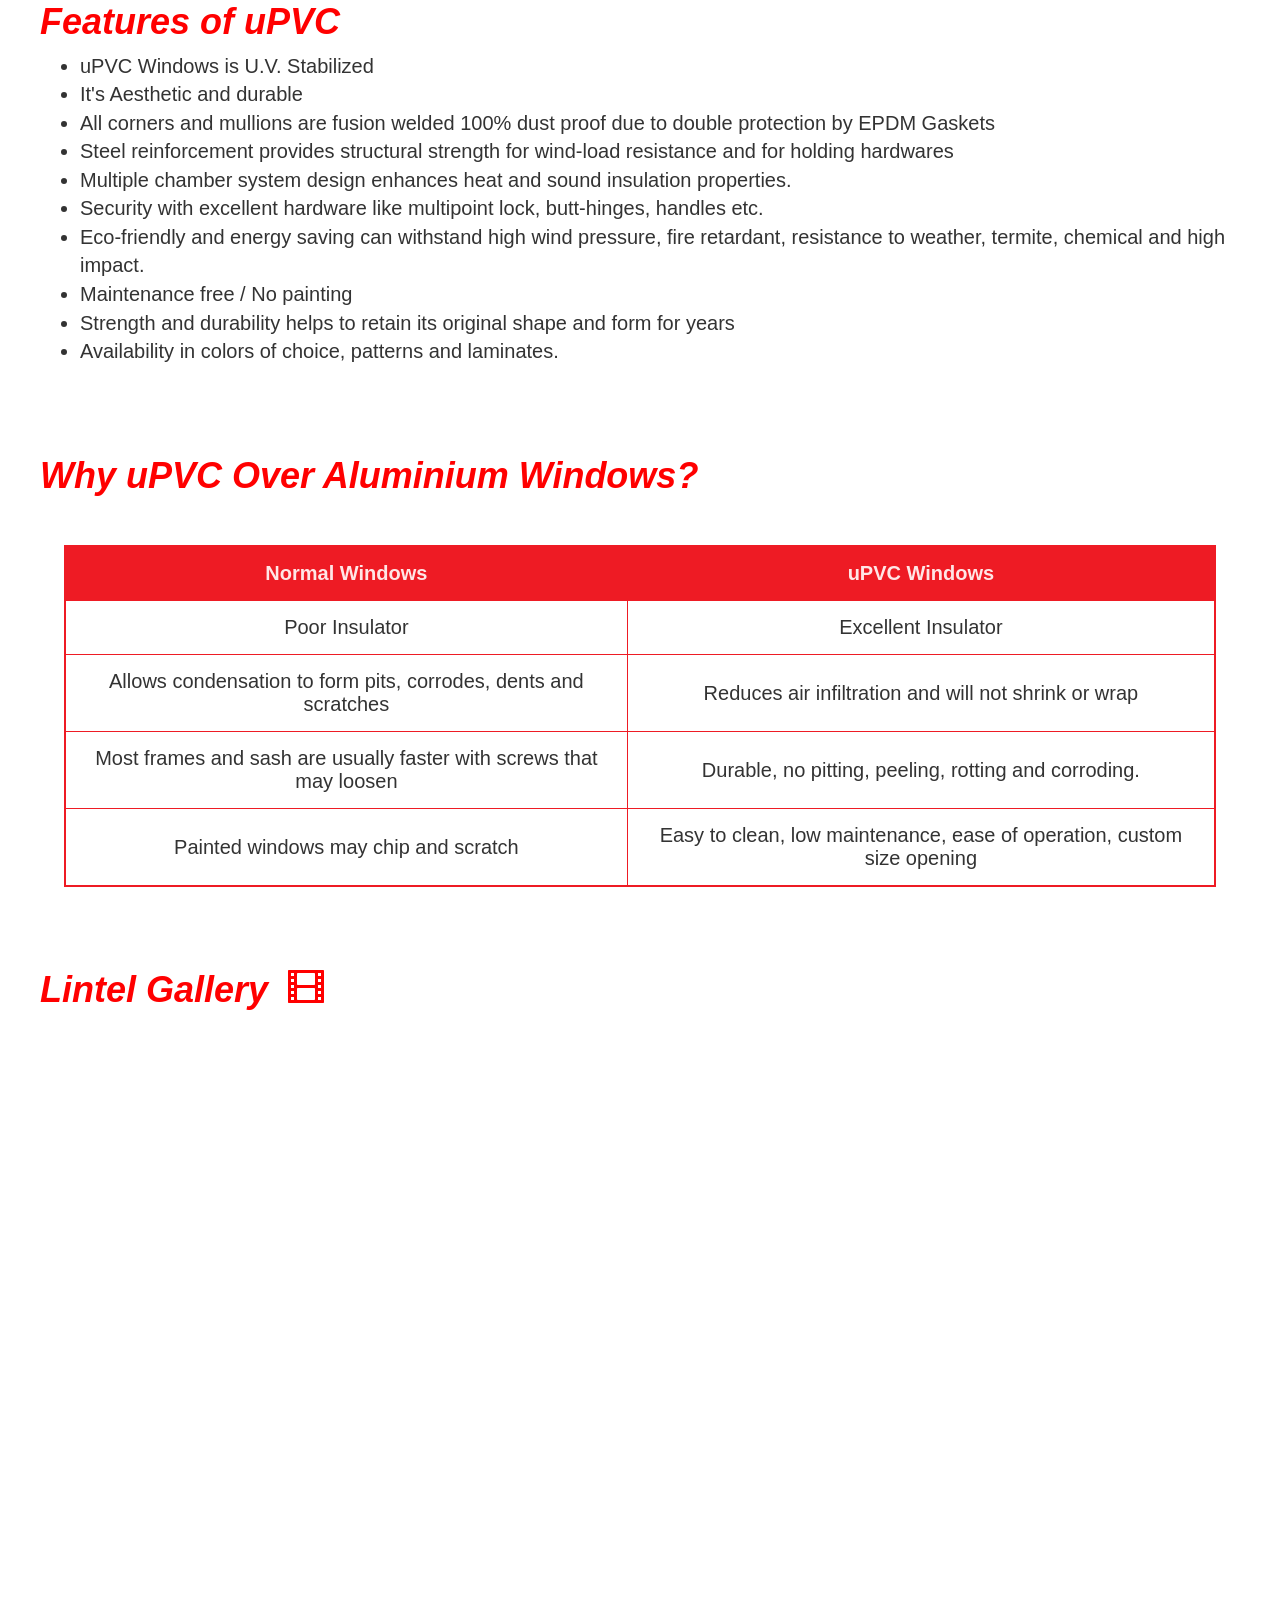
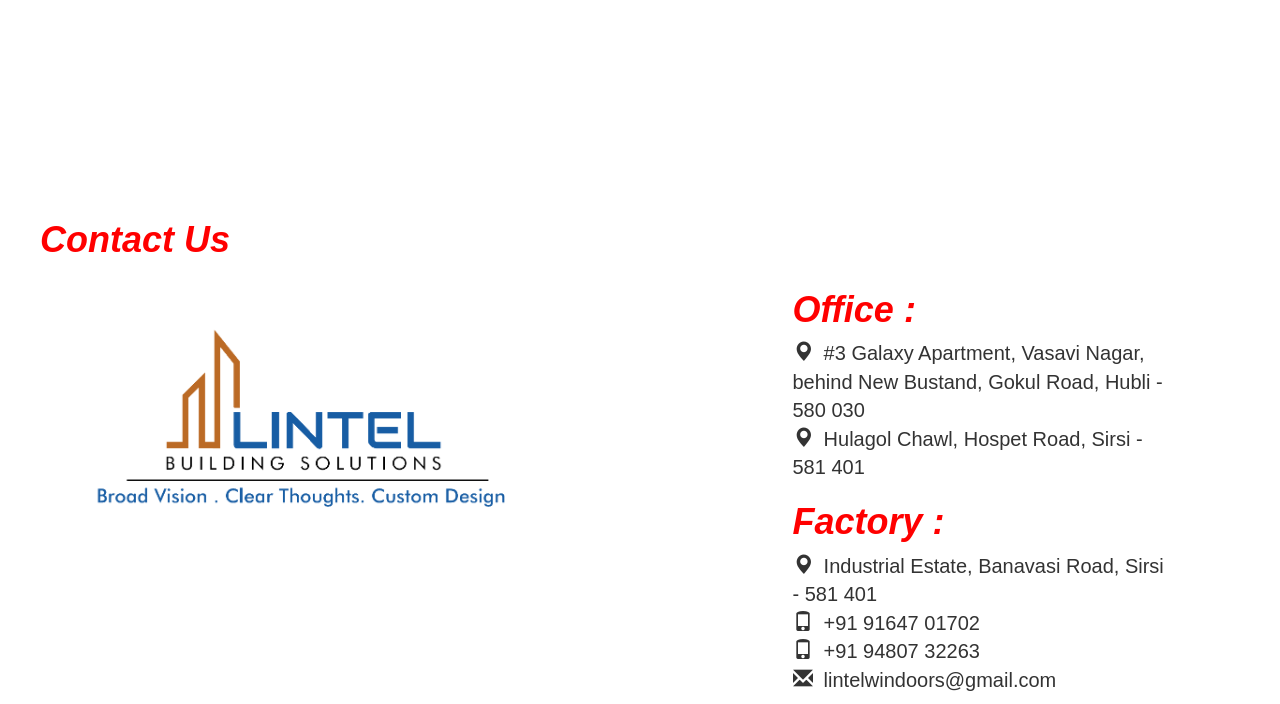
==== commit cf02aaa6: "Upadted with new address" ====
--- a/index.html
+++ b/index.html
@@ -346,7 +346,7 @@
       <div class="col-lg-5">
 		<h1>Office :</h1>
 		<p class="paragraph">
-		<span class="glyphicon glyphicon-map-marker"></span>&nbsp;&nbsp;Plot No 302, MIG 1, Akshay Park, Gokul Road, Hubli - 580 030<br>
+		<span class="glyphicon glyphicon-map-marker"></span>&nbsp;&nbsp;#3 Galaxy Apartment, Vasavi Nagar, behind New Bustand, Gokul Road, Hubli - 580 030<br>
 		<span class="glyphicon glyphicon-map-marker"></span>&nbsp;&nbsp;Hulagol Chawl, Hospet Road, Sirsi - 581 401<br>
 		</p>
 		<h1>Factory :</h1>
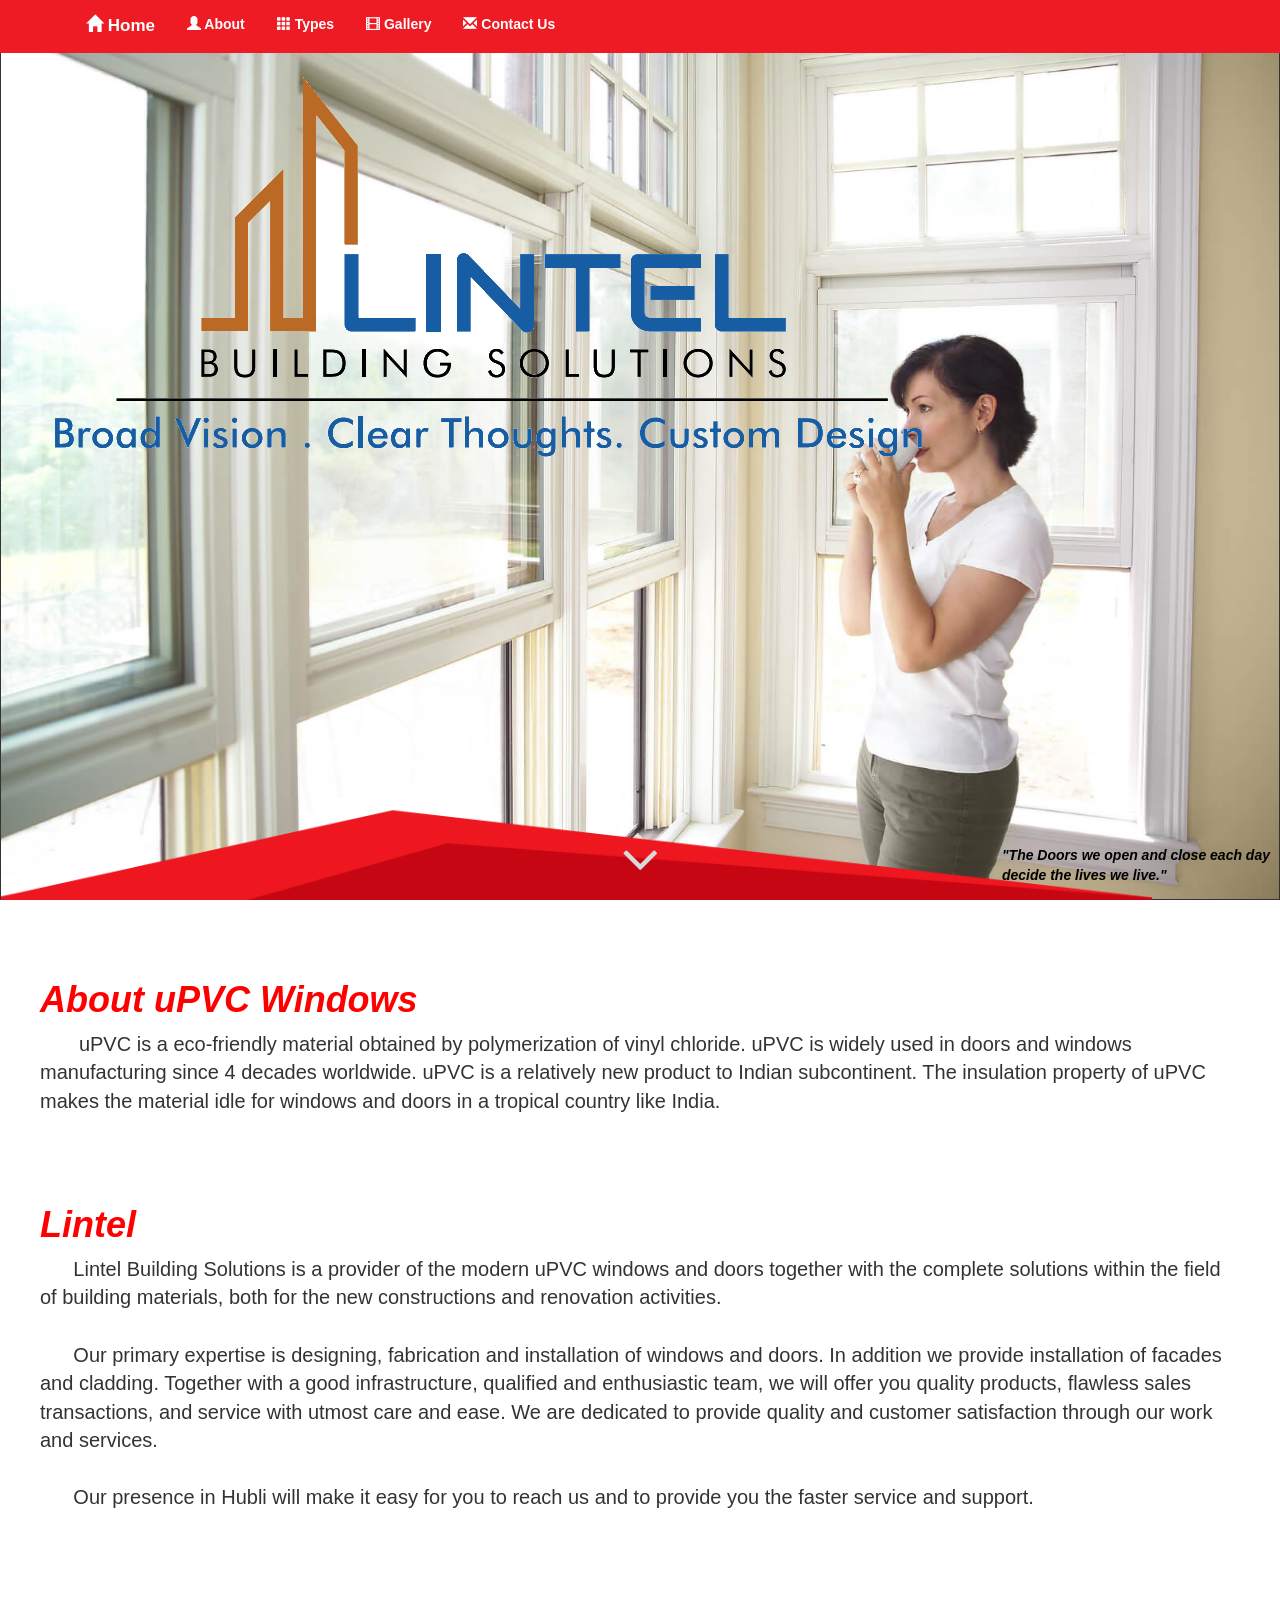
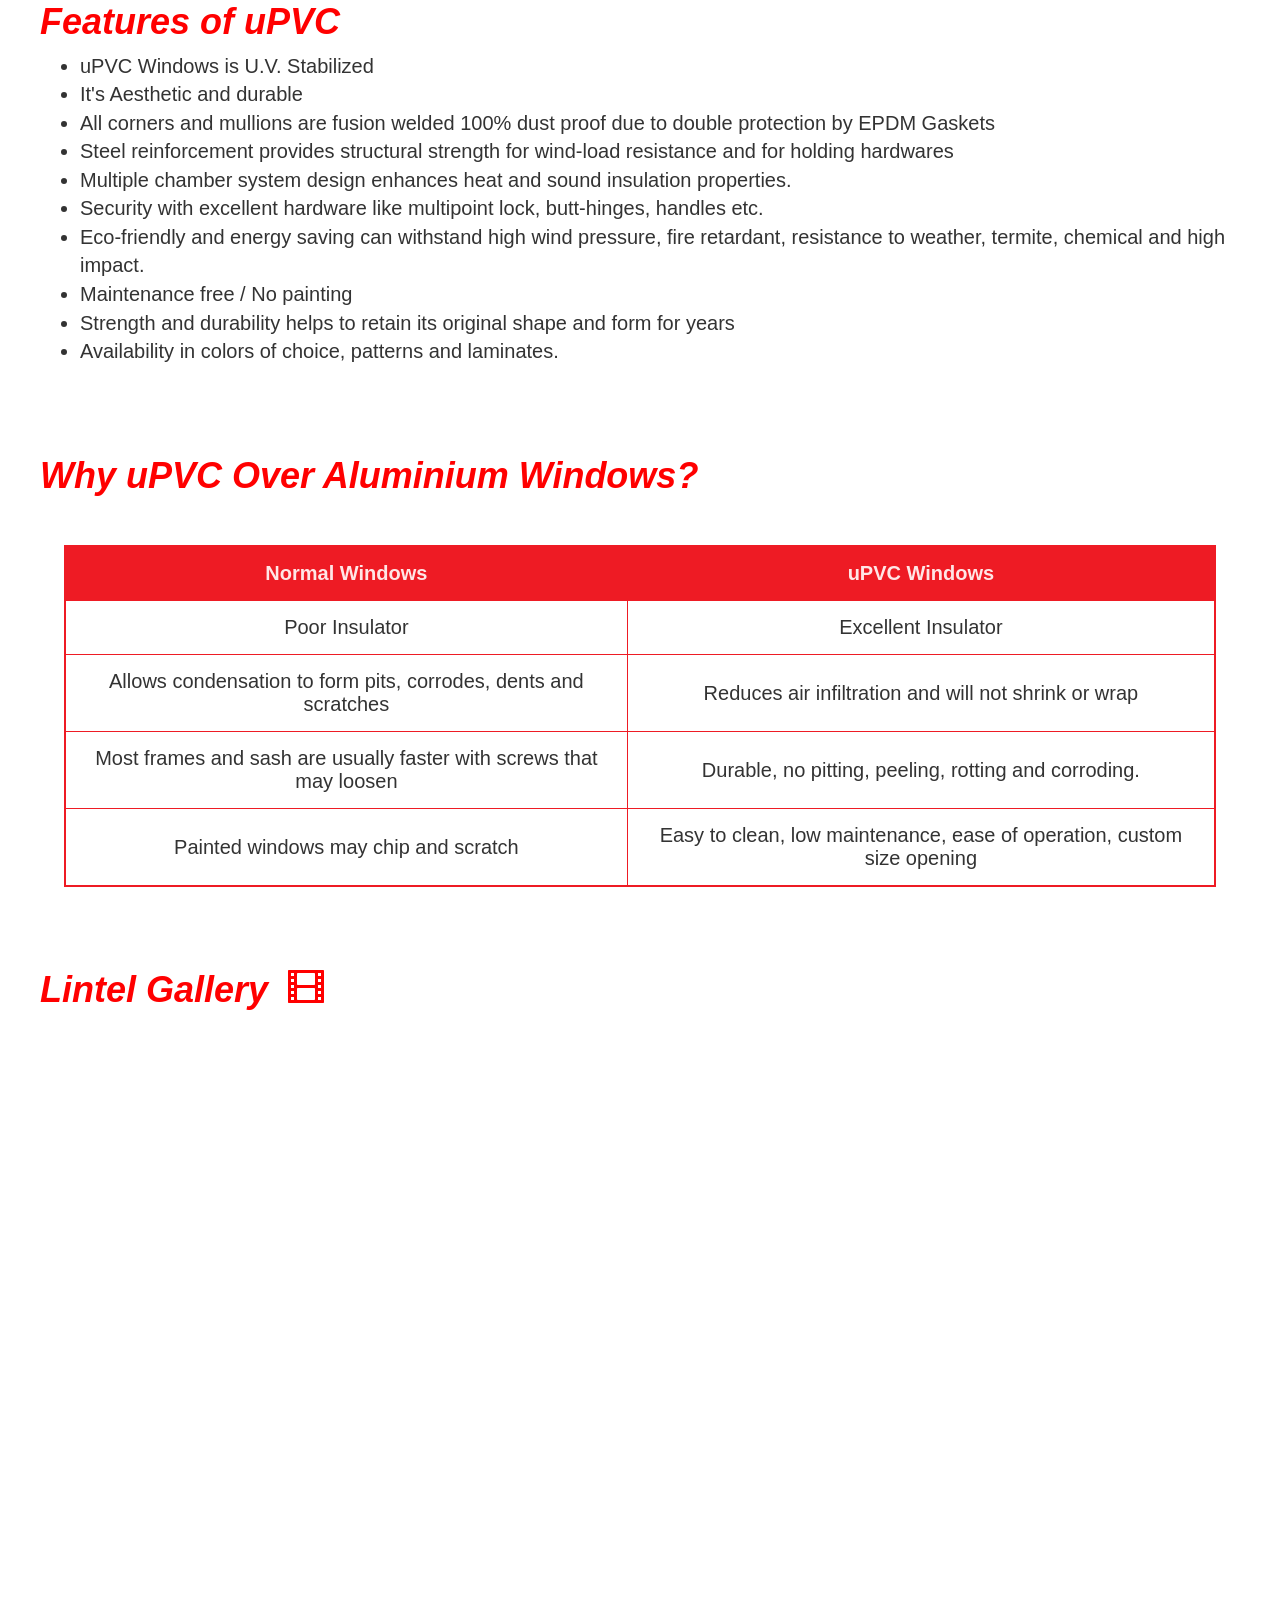
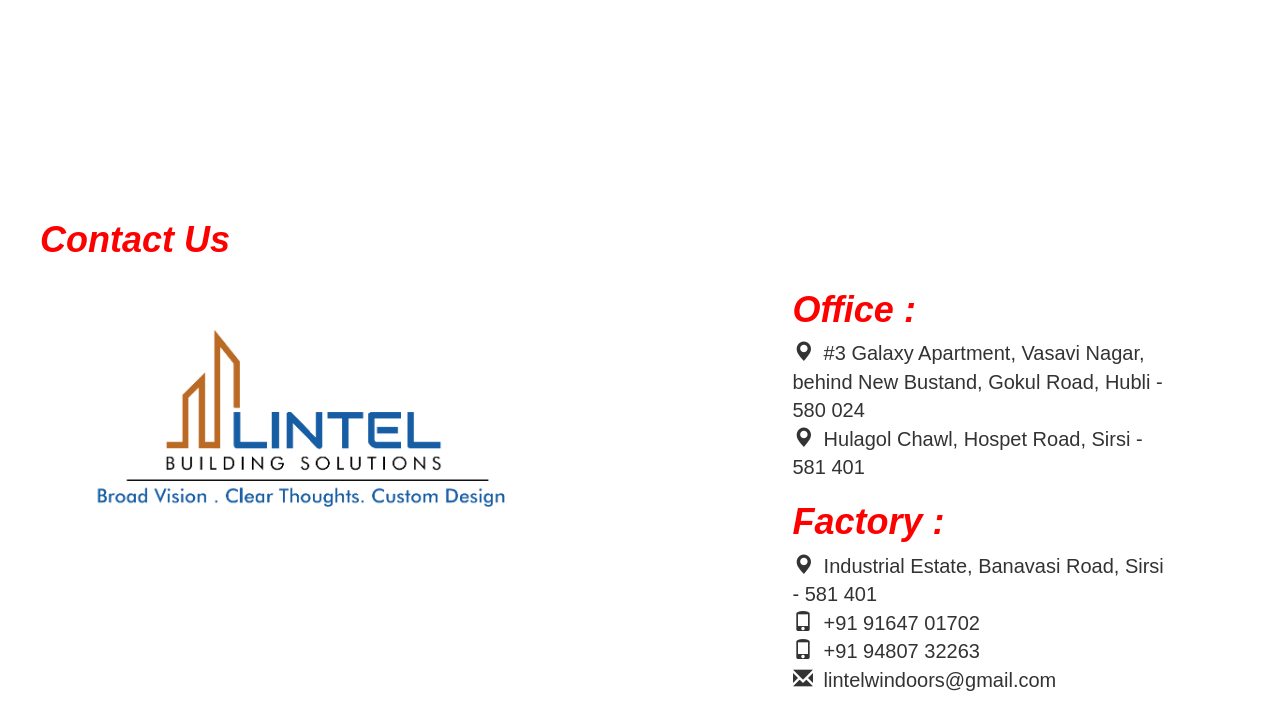
==== commit 35129d5f: "Upadted with new address" ====
--- a/index.html
+++ b/index.html
@@ -346,7 +346,7 @@
       <div class="col-lg-5">
 		<h1>Office :</h1>
 		<p class="paragraph">
-		<span class="glyphicon glyphicon-map-marker"></span>&nbsp;&nbsp;#3 Galaxy Apartment, Vasavi Nagar, behind New Bustand, Gokul Road, Hubli - 580 030<br>
+		<span class="glyphicon glyphicon-map-marker"></span>&nbsp;&nbsp;#3 Galaxy Apartment, Vasavi Nagar, behind New Bustand, Gokul Road, Hubli - 580 024<br>
 		<span class="glyphicon glyphicon-map-marker"></span>&nbsp;&nbsp;Hulagol Chawl, Hospet Road, Sirsi - 581 401<br>
 		</p>
 		<h1>Factory :</h1>
